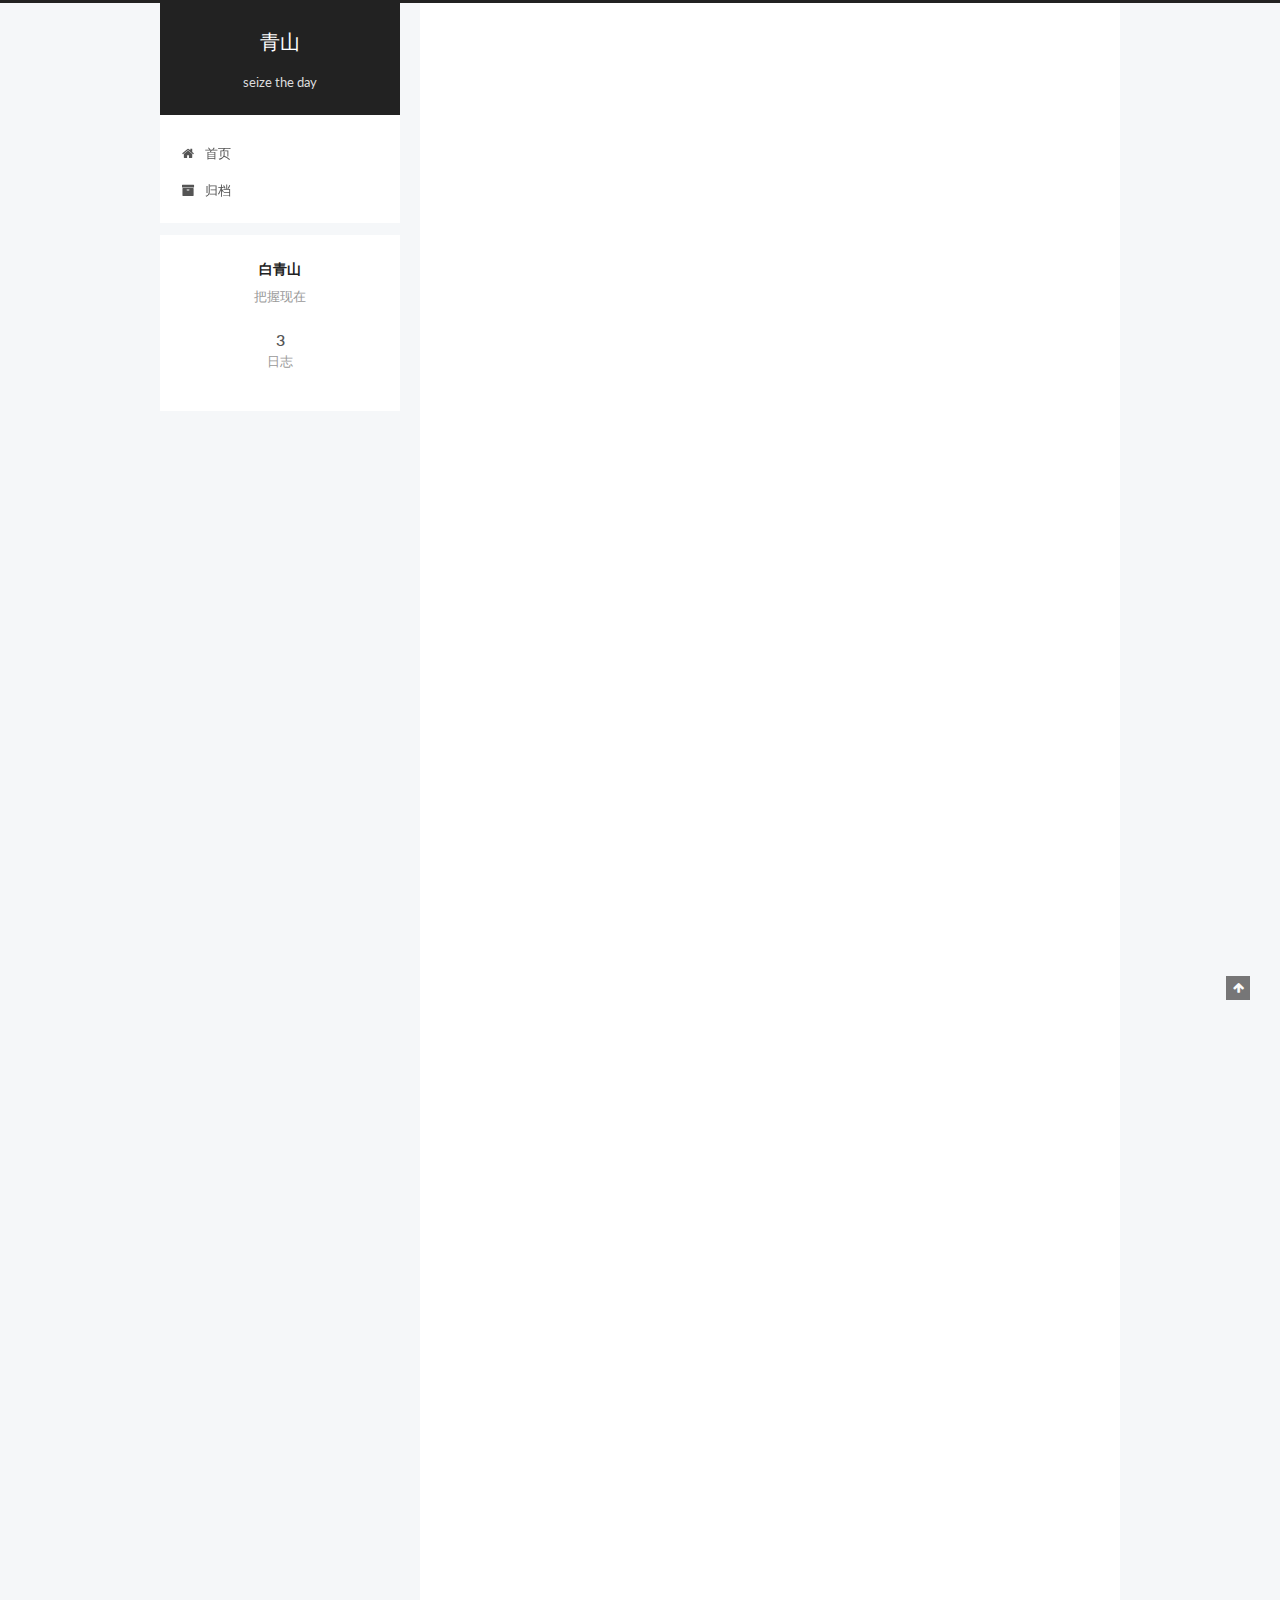
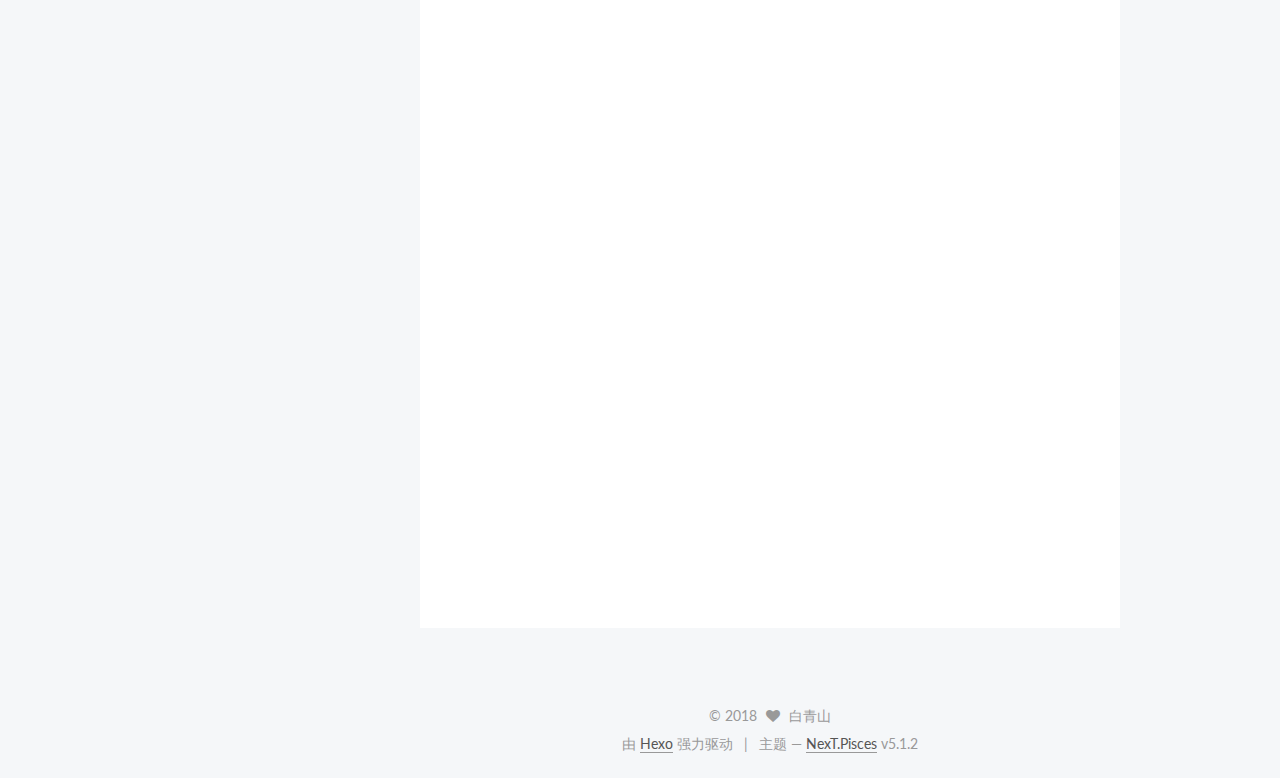
==== index.html @ c00ec52a "Site updated: 2018-01-02 22:36:57" ====
<!DOCTYPE html>



  


<html class="theme-next pisces use-motion" lang="zh-Hans">
<head>
  <meta charset="UTF-8"/>
<meta http-equiv="X-UA-Compatible" content="IE=edge" />
<meta name="viewport" content="width=device-width, initial-scale=1, maximum-scale=1"/>
<meta name="theme-color" content="#222">









<meta http-equiv="Cache-Control" content="no-transform" />
<meta http-equiv="Cache-Control" content="no-siteapp" />
















  
  
  <link href="/lib/fancybox/source/jquery.fancybox.css?v=2.1.5" rel="stylesheet" type="text/css" />




  
  
  
  

  
    
    
  

  

  

  

  

  
    
    
    <link href="//fonts.googleapis.com/css?family=Lato:300,300italic,400,400italic,700,700italic&subset=latin,latin-ext" rel="stylesheet" type="text/css">
  






<link href="/lib/font-awesome/css/font-awesome.min.css?v=4.6.2" rel="stylesheet" type="text/css" />

<link href="/css/main.css?v=5.1.2" rel="stylesheet" type="text/css" />


  <meta name="keywords" content="Hexo, NexT" />








  <link rel="shortcut icon" type="image/x-icon" href="/favicon.ico?v=5.1.2" />






<meta name="description" content="把握现在">
<meta property="og:type" content="website">
<meta property="og:title" content="青山">
<meta property="og:url" content="http://yoursite.com/index.html">
<meta property="og:site_name" content="青山">
<meta property="og:description" content="把握现在">
<meta property="og:locale" content="zh-Hans">
<meta name="twitter:card" content="summary">
<meta name="twitter:title" content="青山">
<meta name="twitter:description" content="把握现在">



<script type="text/javascript" id="hexo.configurations">
  var NexT = window.NexT || {};
  var CONFIG = {
    root: '/',
    scheme: 'Pisces',
    version: '5.1.2',
    sidebar: {"position":"left","display":"post","offset":12,"offset_float":12,"b2t":false,"scrollpercent":false,"onmobile":false},
    fancybox: true,
    tabs: true,
    motion: {"enable":true,"async":false,"transition":{"post_block":"fadeIn","post_header":"slideDownIn","post_body":"slideDownIn","coll_header":"slideLeftIn"}},
    duoshuo: {
      userId: '0',
      author: '博主'
    },
    algolia: {
      applicationID: '',
      apiKey: '',
      indexName: '',
      hits: {"per_page":10},
      labels: {"input_placeholder":"Search for Posts","hits_empty":"We didn't find any results for the search: ${query}","hits_stats":"${hits} results found in ${time} ms"}
    }
  };
</script>



  <link rel="canonical" href="http://yoursite.com/"/>





  <title>青山</title>
  








</head>

<body itemscope itemtype="http://schema.org/WebPage" lang="zh-Hans">

  
  
    
  

  <div class="container sidebar-position-left 
  page-home">
    <div class="headband"></div>

    <header id="header" class="header" itemscope itemtype="http://schema.org/WPHeader">
      <div class="header-inner"><div class="site-brand-wrapper">
  <div class="site-meta ">
    

    <div class="custom-logo-site-title">
      <a href="/"  class="brand" rel="start">
        <span class="logo-line-before"><i></i></span>
        <span class="site-title">青山</span>
        <span class="logo-line-after"><i></i></span>
      </a>
    </div>
      
        <p class="site-subtitle">seize the day</p>
      
  </div>

  <div class="site-nav-toggle">
    <button>
      <span class="btn-bar"></span>
      <span class="btn-bar"></span>
      <span class="btn-bar"></span>
    </button>
  </div>
</div>

<nav class="site-nav">
  

  
    <ul id="menu" class="menu">
      
        
        <li class="menu-item menu-item-home">
          <a href="/" rel="section">
            
              <i class="menu-item-icon fa fa-fw fa-home"></i> <br />
            
            首页
          </a>
        </li>
      
        
        <li class="menu-item menu-item-archives">
          <a href="/archives/" rel="section">
            
              <i class="menu-item-icon fa fa-fw fa-archive"></i> <br />
            
            归档
          </a>
        </li>
      

      
    </ul>
  

  
</nav>



 </div>
    </header>

    <main id="main" class="main">
      <div class="main-inner">
        <div class="content-wrap">
          <div id="content" class="content">
            
  <section id="posts" class="posts-expand">
    
      

  

  
  
  

  <article class="post post-type-normal" itemscope itemtype="http://schema.org/Article">
  
  
  
  <div class="post-block">
    <link itemprop="mainEntityOfPage" href="http://yoursite.com/2017/12/06/qiniuyun/">

    <span hidden itemprop="author" itemscope itemtype="http://schema.org/Person">
      <meta itemprop="name" content="白青山">
      <meta itemprop="description" content="">
      <meta itemprop="image" content="/images/avatar.gif">
    </span>

    <span hidden itemprop="publisher" itemscope itemtype="http://schema.org/Organization">
      <meta itemprop="name" content="青山">
    </span>

    
      <header class="post-header">

        
        
          <h1 class="post-title" itemprop="name headline">
                
                <a class="post-title-link" href="/2017/12/06/qiniuyun/" itemprop="url">关于markdown的图片使用方案</a></h1>
        

        <div class="post-meta">
          <span class="post-time">
            
              <span class="post-meta-item-icon">
                <i class="fa fa-calendar-o"></i>
              </span>
              
                <span class="post-meta-item-text">发表于</span>
              
              <time title="创建于" itemprop="dateCreated datePublished" datetime="2017-12-06T14:16:34+08:00">
                2017-12-06
              </time>
            

            

            
          </span>

          

          
            
          

          
          

          

          

          

        </div>
      </header>
    

    
    
    
    <div class="post-body" itemprop="articleBody">

      
      

      
        
          
            <h3 id="七牛云存储"><a href="#七牛云存储" class="headerlink" title="七牛云存储"></a>七牛云存储</h3><blockquote>
<p>使用七牛云还得实名认证，是怕传播不健康资源吗 唉</p>
</blockquote>
<hr>
<h4 id="图床"><a href="#图床" class="headerlink" title="图床"></a>图床</h4><p>采用<strong>七牛云插件</strong> 或者 <em>极简图床</em></p>
<hr>

          
        
      
    </div>
    
    
    

    

    

    

    <footer class="post-footer">
      

      

      

      
      
        <div class="post-eof"></div>
      
    </footer>
  </div>
  
  
  
  </article>


    
      

  

  
  
  

  <article class="post post-type-normal" itemscope itemtype="http://schema.org/Article">
  
  
  
  <div class="post-block">
    <link itemprop="mainEntityOfPage" href="http://yoursite.com/2017/12/06/hello-world/">

    <span hidden itemprop="author" itemscope itemtype="http://schema.org/Person">
      <meta itemprop="name" content="白青山">
      <meta itemprop="description" content="">
      <meta itemprop="image" content="/images/avatar.gif">
    </span>

    <span hidden itemprop="publisher" itemscope itemtype="http://schema.org/Organization">
      <meta itemprop="name" content="青山">
    </span>

    
      <header class="post-header">

        
        
          <h1 class="post-title" itemprop="name headline">
                
                <a class="post-title-link" href="/2017/12/06/hello-world/" itemprop="url">Hello World</a></h1>
        

        <div class="post-meta">
          <span class="post-time">
            
              <span class="post-meta-item-icon">
                <i class="fa fa-calendar-o"></i>
              </span>
              
                <span class="post-meta-item-text">发表于</span>
              
              <time title="创建于" itemprop="dateCreated datePublished" datetime="2017-12-06T13:22:57+08:00">
                2017-12-06
              </time>
            

            

            
          </span>

          

          
            
          

          
          

          

          

          

        </div>
      </header>
    

    
    
    
    <div class="post-body" itemprop="articleBody">

      
      

      
        
          
            <p>Welcome to <a href="https://hexo.io/" target="_blank" rel="external">Hexo</a>! This is your very first post. Check <a href="https://hexo.io/docs/" target="_blank" rel="external">documentation</a> for more info. If you get any problems when using Hexo, you can find the answer in <a href="https://hexo.io/docs/troubleshooting.html" target="_blank" rel="external">troubleshooting</a> or you can ask me on <a href="https://github.com/hexojs/hexo/issues" target="_blank" rel="external">GitHub</a>.</p>
<h2 id="Quick-Start"><a href="#Quick-Start" class="headerlink" title="Quick Start"></a>Quick Start</h2><h3 id="Create-a-new-post"><a href="#Create-a-new-post" class="headerlink" title="Create a new post"></a>Create a new post</h3><figure class="highlight bash"><table><tr><td class="gutter"><pre><div class="line">1</div></pre></td><td class="code"><pre><div class="line">$ hexo new <span class="string">"My New Post"</span></div></pre></td></tr></table></figure>
<p>More info: <a href="https://hexo.io/docs/writing.html" target="_blank" rel="external">Writing</a></p>
<h3 id="Run-server"><a href="#Run-server" class="headerlink" title="Run server"></a>Run server</h3><figure class="highlight bash"><table><tr><td class="gutter"><pre><div class="line">1</div></pre></td><td class="code"><pre><div class="line">$ hexo server</div></pre></td></tr></table></figure>
<p>More info: <a href="https://hexo.io/docs/server.html" target="_blank" rel="external">Server</a></p>
<h3 id="Generate-static-files"><a href="#Generate-static-files" class="headerlink" title="Generate static files"></a>Generate static files</h3><figure class="highlight bash"><table><tr><td class="gutter"><pre><div class="line">1</div></pre></td><td class="code"><pre><div class="line">$ hexo generate</div></pre></td></tr></table></figure>
<p>More info: <a href="https://hexo.io/docs/generating.html" target="_blank" rel="external">Generating</a></p>
<h3 id="Deploy-to-remote-sites"><a href="#Deploy-to-remote-sites" class="headerlink" title="Deploy to remote sites"></a>Deploy to remote sites</h3><figure class="highlight bash"><table><tr><td class="gutter"><pre><div class="line">1</div></pre></td><td class="code"><pre><div class="line">$ hexo deploy</div></pre></td></tr></table></figure>
<p>More info: <a href="https://hexo.io/docs/deployment.html" target="_blank" rel="external">Deployment</a></p>

          
        
      
    </div>
    
    
    

    

    

    

    <footer class="post-footer">
      

      

      

      
      
        <div class="post-eof"></div>
      
    </footer>
  </div>
  
  
  
  </article>


    
      

  

  
  
  

  <article class="post post-type-normal" itemscope itemtype="http://schema.org/Article">
  
  
  
  <div class="post-block">
    <link itemprop="mainEntityOfPage" href="http://yoursite.com/2017/12/06/aboutme/">

    <span hidden itemprop="author" itemscope itemtype="http://schema.org/Person">
      <meta itemprop="name" content="白青山">
      <meta itemprop="description" content="">
      <meta itemprop="image" content="/images/avatar.gif">
    </span>

    <span hidden itemprop="publisher" itemscope itemtype="http://schema.org/Organization">
      <meta itemprop="name" content="青山">
    </span>

    
      <header class="post-header">

        
        
          <h1 class="post-title" itemprop="name headline">
                
                <a class="post-title-link" href="/2017/12/06/aboutme/" itemprop="url">关于我</a></h1>
        

        <div class="post-meta">
          <span class="post-time">
            
              <span class="post-meta-item-icon">
                <i class="fa fa-calendar-o"></i>
              </span>
              
                <span class="post-meta-item-text">发表于</span>
              
              <time title="创建于" itemprop="dateCreated datePublished" datetime="2017-12-06T13:15:07+08:00">
                2017-12-06
              </time>
            

            

            
          </span>

          

          
            
          

          
          

          

          

          

        </div>
      </header>
    

    
    
    
    <div class="post-body" itemprop="articleBody">

      
      

      
        
          
            <hr>
<h2 id="我的自白"><a href="#我的自白" class="headerlink" title="我的自白"></a>我的自白</h2><p><a href="https://leobaixinxin.github.io//" target="_blank" rel="external">欢迎光临</a>!</p>
<h3 id="我是谁"><a href="#我是谁" class="headerlink" title="我是谁"></a>我是谁</h3><h5 id="我是一名程序员"><a href="#我是一名程序员" class="headerlink" title="我是一名程序员"></a>我是一名程序员</h5><blockquote>
<p>在此记录工作生活中的点点滴滴</p>
</blockquote>
<p>   <img src="https://www.calistar.com.cn/wp-content/uploads/2017/11/Q5-选择车系、详情-1.jpg" alt="测试图片"></p>

          
        
      
    </div>
    
    
    

    

    

    

    <footer class="post-footer">
      

      

      

      
      
        <div class="post-eof"></div>
      
    </footer>
  </div>
  
  
  
  </article>


    
  </section>

  


          </div>
          


          

        </div>
        
          
  
  <div class="sidebar-toggle">
    <div class="sidebar-toggle-line-wrap">
      <span class="sidebar-toggle-line sidebar-toggle-line-first"></span>
      <span class="sidebar-toggle-line sidebar-toggle-line-middle"></span>
      <span class="sidebar-toggle-line sidebar-toggle-line-last"></span>
    </div>
  </div>

  <aside id="sidebar" class="sidebar">
    
    <div class="sidebar-inner">

      

      

      <section class="site-overview sidebar-panel sidebar-panel-active">
        <div class="site-author motion-element" itemprop="author" itemscope itemtype="http://schema.org/Person">
          
            <p class="site-author-name" itemprop="name">白青山</p>
            <p class="site-description motion-element" itemprop="description">把握现在</p>
        </div>

        <nav class="site-state motion-element">

          
            <div class="site-state-item site-state-posts">
            
              <a href="/archives/">
            
                <span class="site-state-item-count">3</span>
                <span class="site-state-item-name">日志</span>
              </a>
            </div>
          

          

          

        </nav>

        

        <div class="links-of-author motion-element">
          
        </div>

        
        

        
        

        


      </section>

      

      

    </div>
  </aside>


        
      </div>
    </main>

    <footer id="footer" class="footer">
      <div class="footer-inner">
        <div class="copyright" >
  
  &copy; 
  <span itemprop="copyrightYear">2018</span>
  <span class="with-love">
    <i class="fa fa-heart"></i>
  </span>
  <span class="author" itemprop="copyrightHolder">白青山</span>

  
</div>


  <div class="powered-by">由 <a class="theme-link" href="https://hexo.io">Hexo</a> 强力驱动</div>

  <span class="post-meta-divider">|</span>

  <div class="theme-info">主题 &mdash; <a class="theme-link" href="https://github.com/iissnan/hexo-theme-next">NexT.Pisces</a> v5.1.2</div>


        







        
      </div>
    </footer>

    
      <div class="back-to-top">
        <i class="fa fa-arrow-up"></i>
        
      </div>
    

  </div>

  

<script type="text/javascript">
  if (Object.prototype.toString.call(window.Promise) !== '[object Function]') {
    window.Promise = null;
  }
</script>









  












  
  <script type="text/javascript" src="/lib/jquery/index.js?v=2.1.3"></script>

  
  <script type="text/javascript" src="/lib/fastclick/lib/fastclick.min.js?v=1.0.6"></script>

  
  <script type="text/javascript" src="/lib/jquery_lazyload/jquery.lazyload.js?v=1.9.7"></script>

  
  <script type="text/javascript" src="/lib/velocity/velocity.min.js?v=1.2.1"></script>

  
  <script type="text/javascript" src="/lib/velocity/velocity.ui.min.js?v=1.2.1"></script>

  
  <script type="text/javascript" src="/lib/fancybox/source/jquery.fancybox.pack.js?v=2.1.5"></script>


  


  <script type="text/javascript" src="/js/src/utils.js?v=5.1.2"></script>

  <script type="text/javascript" src="/js/src/motion.js?v=5.1.2"></script>



  
  


  <script type="text/javascript" src="/js/src/affix.js?v=5.1.2"></script>

  <script type="text/javascript" src="/js/src/schemes/pisces.js?v=5.1.2"></script>



  <script type="text/javascript" src="/js/src/scrollspy.js?v=5.1.2"></script>
<script type="text/javascript" src="/js/src/post-details.js?v=5.1.2"></script>


  

  


  <script type="text/javascript" src="/js/src/bootstrap.js?v=5.1.2"></script>



  


  




	





  





  








  





  

  

  

  

  

  

</body>
</html>
---- css/main.css ----
/* normalize.css v3.0.2 | MIT License | git.io/normalize */
html {
  font-family: sans-serif; /* 1 */
  -ms-text-size-adjust: 100%; /* 2 */
  -webkit-text-size-adjust: 100%; /* 2 */
}
body {
  margin: 0;
}
article,
aside,
details,
figcaption,
figure,
footer,
header,
hgroup,
main,
menu,
nav,
section,
summary {
  display: block;
}
audio,
canvas,
progress,
video {
  display: inline-block; /* 1 */
  vertical-align: baseline; /* 2 */
}
audio:not([controls]) {
  display: none;
  height: 0;
}
[hidden],
template {
  display: none;
}
a {
  background-color: transparent;
}
a:active,
a:hover {
  outline: 0;
}
abbr[title] {
  border-bottom: 1px dotted;
}
b,
strong {
  font-weight: bold;
}
dfn {
  font-style: italic;
}
h1 {
  font-size: 2em;
  margin: 0.67em 0;
}
mark {
  background: #ff0;
  color: #000;
}
small {
  font-size: 80%;
}
sub,
sup {
  font-size: 75%;
  line-height: 0;
  position: relative;
  vertical-align: baseline;
}
sup {
  top: -0.5em;
}
sub {
  bottom: -0.25em;
}
img {
  border: 0;
}
svg:not(:root) {
  overflow: hidden;
}
figure {
  margin: 1em 40px;
}
hr {
  -moz-box-sizing: content-box;
  box-sizing: content-box;
  height: 0;
}
pre {
  overflow: auto;
}
code,
kbd,
pre,
samp {
  font-family: monospace, monospace;
  font-size: 1em;
}
button,
input,
optgroup,
select,
textarea {
  color: inherit; /* 1 */
  font: inherit; /* 2 */
  margin: 0; /* 3 */
}
button {
  overflow: visible;
}
button,
select {
  text-transform: none;
}
button,
html input[type="button"],
input[type="reset"],
input[type="submit"] {
  -webkit-appearance: button; /* 2 */
  cursor: pointer; /* 3 */
}
button[disabled],
html input[disabled] {
  cursor: default;
}
button::-moz-focus-inner,
input::-moz-focus-inner {
  border: 0;
  padding: 0;
}
input {
  line-height: normal;
}
input[type="checkbox"],
input[type="radio"] {
  box-sizing: border-box; /* 1 */
  padding: 0; /* 2 */
}
input[type="number"]::-webkit-inner-spin-button,
input[type="number"]::-webkit-outer-spin-button {
  height: auto;
}
input[type="search"] {
  -webkit-appearance: textfield; /* 1 */
  -moz-box-sizing: content-box;
  -webkit-box-sizing: content-box; /* 2 */
  box-sizing: content-box;
}
input[type="search"]::-webkit-search-cancel-button,
input[type="search"]::-webkit-search-decoration {
  -webkit-appearance: none;
}
fieldset {
  border: 1px solid #c0c0c0;
  margin: 0 2px;
  padding: 0.35em 0.625em 0.75em;
}
legend {
  border: 0; /* 1 */
  padding: 0; /* 2 */
}
textarea {
  overflow: auto;
}
optgroup {
  font-weight: bold;
}
table {
  border-collapse: collapse;
  border-spacing: 0;
}
td,
th {
  padding: 0;
}
::selection {
  background: #262a30;
  color: #fff;
}
body {
  position: relative;
  font-family: 'Lato', "PingFang SC", "Microsoft YaHei", sans-serif;
  font-size: 14px;
  line-height: 2;
  color: #555;
  background: #f5f7f9;
}
@media (max-width: 767px) {
  body {
    padding-right: 0 !important;
  }
}
@media (min-width: 768px) and (max-width: 991px) {
  body {
    padding-right: 0 !important;
  }
}
@media (min-width: 1600px) {
  body {
    font-size: 16px;
  }
}
h1,
h2,
h3,
h4,
h5,
h6 {
  margin: 0;
  padding: 0;
  font-weight: bold;
  line-height: 1.5;
  font-family: 'Lato', "PingFang SC", "Microsoft YaHei", sans-serif;
}
h2,
h3,
h4,
h5,
h6 {
  margin: 20px 0 15px;
}
h1 {
  font-size: 22px;
}
@media (max-width: 767px) {
  h1 {
    font-size: 18px;
  }
}
h2 {
  font-size: 20px;
}
@media (max-width: 767px) {
  h2 {
    font-size: 16px;
  }
}
h3 {
  font-size: 18px;
}
@media (max-width: 767px) {
  h3 {
    font-size: 14px;
  }
}
h4 {
  font-size: 16px;
}
@media (max-width: 767px) {
  h4 {
    font-size: 12px;
  }
}
h5 {
  font-size: 14px;
}
@media (max-width: 767px) {
  h5 {
    font-size: 10px;
  }
}
h6 {
  font-size: 12px;
}
@media (max-width: 767px) {
  h6 {
    font-size: 8px;
  }
}
p {
  margin: 0 0 20px 0;
}
a {
  color: #555;
  text-decoration: none;
  outline: none;
  border-bottom: 1px solid #999;
  word-wrap: break-word;
}
a:hover {
  color: #222;
  border-bottom-color: #222;
}
blockquote {
  margin: 0;
  padding: 0;
}
img {
  display: block;
  margin: auto;
  max-width: 100%;
  height: auto;
}
hr {
  margin: 40px 0;
  height: 3px;
  border: none;
  background-color: #ddd;
  background-image: repeating-linear-gradient(-45deg, #fff, #fff 4px, transparent 4px, transparent 8px);
}
blockquote {
  padding: 0 15px;
  color: #666;
  border-left: 4px solid #ddd;
}
blockquote cite::before {
  content: "-";
  padding: 0 5px;
}
dt {
  font-weight: 700;
}
dd {
  margin: 0;
  padding: 0;
}
kbd {
  border: 1px solid #ccc;
  border-radius: 0.2em;
  box-shadow: 0.1em 0.1em 0.2em rgba(0,0,0,0.1);
  background-color: #f9f9f9;
  font-family: inherit;
  background-image: -webkit-linear-gradient(top, #eee, #fff, #eee);
  padding: 0.1em 0.3em;
  white-space: nowrap;
}
.text-left {
  text-align: left;
}
.text-center {
  text-align: center;
}
.text-right {
  text-align: right;
}
.text-justify {
  text-align: justify;
}
.text-nowrap {
  white-space: nowrap;
}
.text-lowercase {
  text-transform: lowercase;
}
.text-uppercase {
  text-transform: uppercase;
}
.text-capitalize {
  text-transform: capitalize;
}
.center-block {
  display: block;
  margin-left: auto;
  margin-right: auto;
}
.clearfix:before,
.clearfix:after {
  content: " ";
  display: table;
}
.clearfix:after {
  clear: both;
}
.pullquote {
  width: 45%;
}
.pullquote.left {
  float: left;
  margin-left: 5px;
  margin-right: 10px;
}
.pullquote.right {
  float: right;
  margin-left: 10px;
  margin-right: 5px;
}
.affix.affix.affix {
  position: fixed;
}
.translation {
  margin-top: -20px;
  font-size: 14px;
  color: #999;
}
.scrollbar-measure {
  width: 100px;
  height: 100px;
  overflow: scroll;
  position: absolute;
  top: -9999px;
}
.use-motion .motion-element {
  opacity: 0;
}
table {
  margin: 20px 0;
  width: 100%;
  border-collapse: collapse;
  border-spacing: 0;
  border: 1px solid #ddd;
  font-size: 14px;
  table-layout: fixed;
  word-wrap: break-all;
}
table>tbody>tr:nth-of-type(odd) {
  background-color: #f9f9f9;
}
table>tbody>tr:hover {
  background-color: #f5f5f5;
}
caption,
th,
td {
  padding: 8px;
  text-align: left;
  vertical-align: middle;
  font-weight: normal;
}
th,
td {
  border-bottom: 3px solid #ddd;
  border-right: 1px solid #eee;
}
th {
  padding-bottom: 10px;
  font-weight: 700;
}
td {
  border-bottom-width: 1px;
}
html,
body {
  height: 100%;
}
.container {
  position: relative;
  min-height: 100%;
}
.header-inner {
  margin: 0 auto;
  padding: 100px 0 70px;
  width: 700px;
}
@media (min-width: 1600px) {
  .container .header-inner {
    width: 900px;
  }
}
.main {
  padding-bottom: 150px;
}
.main-inner {
  margin: 0 auto;
  width: 700px;
}
@media (min-width: 1600px) {
  .container .main-inner {
    width: 900px;
  }
}
.footer {
  position: absolute;
  left: 0;
  bottom: 0;
  width: 100%;
  min-height: 50px;
}
.footer-inner {
  box-sizing: border-box;
  margin: 20px auto;
  width: 700px;
}
@media (min-width: 1600px) {
  .container .footer-inner {
    width: 900px;
  }
}
pre,
.highlight {
  overflow: auto;
  margin: 20px 0;
  padding: 0;
  font-size: 13px;
  color: #4d4d4c;
  background: #f7f7f7;
  line-height: 1.6;
}
pre,
code {
  font-family: consolas, Menlo, "PingFang SC", "Microsoft YaHei", monospace;
}
code {
  padding: 2px 4px;
  word-wrap: break-word;
  color: #555;
  background: #eee;
  border-radius: 3px;
  font-size: 13px;
}
pre code {
  padding: 0;
  color: #4d4d4c;
  background: none;
  text-shadow: none;
}
.highlight {
  border-radius: 1px;
}
.highlight pre {
  border: none;
  margin: 0;
  padding: 10px 0;
}
.highlight table {
  margin: 0;
  width: auto;
  border: none;
}
.highlight td {
  border: none;
  padding: 0;
}
.highlight figcaption {
  font-size: 1em;
  color: #4d4d4c;
  line-height: 1em;
  margin-bottom: 1em;
}
.highlight figcaption:before,
.highlight figcaption:after {
  content: " ";
  display: table;
}
.highlight figcaption:after {
  clear: both;
}
.highlight figcaption a {
  float: right;
  color: #4d4d4c;
}
.highlight figcaption a:hover {
  border-bottom-color: #4d4d4c;
}
.highlight .gutter pre {
  padding-left: 10px;
  padding-right: 10px;
  color: #869194;
  text-align: right;
  background-color: #eff2f3;
}
.highlight .code pre {
  width: 100%;
  padding-left: 10px;
  padding-right: 10px;
  background-color: #f7f7f7;
}
.highlight .line {
  height: 20px;
}
.gutter {
  -webkit-user-select: none;
  -moz-user-select: none;
  -ms-user-select: none;
  user-select: none;
}
.gist table {
  width: auto;
}
.gist table td {
  border: none;
}
pre .deletion {
  background: #fdd;
}
pre .addition {
  background: #dfd;
}
pre .meta {
  color: #8959a8;
}
pre .comment {
  color: #8e908c;
}
pre .variable,
pre .attribute,
pre .tag,
pre .regexp,
pre .ruby .constant,
pre .xml .tag .title,
pre .xml .pi,
pre .xml .doctype,
pre .html .doctype,
pre .css .id,
pre .css .class,
pre .css .pseudo {
  color: #c82829;
}
pre .number,
pre .preprocessor,
pre .built_in,
pre .literal,
pre .params,
pre .constant,
pre .command {
  color: #f5871f;
}
pre .ruby .class .title,
pre .css .rules .attribute,
pre .string,
pre .value,
pre .inheritance,
pre .header,
pre .ruby .symbol,
pre .xml .cdata,
pre .special,
pre .number,
pre .formula {
  color: #718c00;
}
pre .title,
pre .css .hexcolor {
  color: #3e999f;
}
pre .function,
pre .python .decorator,
pre .python .title,
pre .ruby .function .title,
pre .ruby .title .keyword,
pre .perl .sub,
pre .javascript .title,
pre .coffeescript .title {
  color: #4271ae;
}
pre .keyword,
pre .javascript .function {
  color: #8959a8;
}
.full-image.full-image.full-image {
  border: none;
  max-width: 100%;
  width: auto;
  margin: 20px auto;
}
@media (min-width: 992px) {
  .full-image.full-image.full-image {
    max-width: none;
    width: 118%;
    margin: 0 -9%;
  }
}
.blockquote-center,
.page-home .post-type-quote blockquote,
.page-post-detail .post-type-quote blockquote {
  position: relative;
  margin: 40px 0;
  padding: 0;
  border-left: none;
  text-align: center;
}
.blockquote-center::before,
.page-home .post-type-quote blockquote::before,
.page-post-detail .post-type-quote blockquote::before,
.blockquote-center::after,
.page-home .post-type-quote blockquote::after,
.page-post-detail .post-type-quote blockquote::after {
  position: absolute;
  content: ' ';
  display: block;
  width: 100%;
  height: 24px;
  opacity: 0.2;
  background-repeat: no-repeat;
  background-position: 0 -6px;
  background-size: 22px 22px;
}
.blockquote-center::before,
.page-home .post-type-quote blockquote::before,
.page-post-detail .post-type-quote blockquote::before {
  top: -20px;
  background-image: url("../images/quote-l.svg");
  border-top: 1px solid #ccc;
}
.blockquote-center::after,
.page-home .post-type-quote blockquote::after,
.page-post-detail .post-type-quote blockquote::after {
  bottom: -20px;
  background-image: url("../images/quote-r.svg");
  border-bottom: 1px solid #ccc;
  background-position: 100% 8px;
}
.blockquote-center p,
.page-home .post-type-quote blockquote p,
.page-post-detail .post-type-quote blockquote p,
.blockquote-center div,
.page-home .post-type-quote blockquote div,
.page-post-detail .post-type-quote blockquote div {
  text-align: center;
}
.post .post-body .group-picture img {
  box-sizing: border-box;
  padding: 0 3px;
  border: none;
}
.post .group-picture-row {
  overflow: hidden;
  margin-top: 6px;
}
.post .group-picture-row:first-child {
  margin-top: 0;
}
.post .group-picture-column {
  float: left;
}
.page-post-detail .post-body .group-picture-column {
  float: none;
  margin-top: 10px;
  width: auto !important;
}
.page-post-detail .post-body .group-picture-column img {
  margin: 0 auto;
}
.page-archive .group-picture-container {
  overflow: hidden;
}
.page-archive .group-picture-row {
  float: left;
}
.page-archive .group-picture-row:first-child {
  margin-top: 6px;
}
.page-archive .group-picture-column {
  max-width: 150px;
  max-height: 150px;
}
.post-body .note {
  position: relative;
  padding: 15px;
  margin-bottom: 20px;
  border: 1px solid #eee;
  border-left-width: 5px;
  border-radius: 3px;
}
.post-body .note h2,
.post-body .note h3,
.post-body .note h4,
.post-body .note h5,
.post-body .note h6 {
  margin-top: 0;
  margin-bottom: 0;
  border-bottom: initial;
  padding-top: 0 !important;
}
.post-body .note p:first-child,
.post-body .note ul:first-child,
.post-body .note ol:first-child,
.post-body .note table:first-child,
.post-body .note pre:first-child,
.post-body .note blockquote:first-child {
  margin-top: 0;
}
.post-body .note p:last-child,
.post-body .note ul:last-child,
.post-body .note ol:last-child,
.post-body .note table:last-child,
.post-body .note pre:last-child,
.post-body .note blockquote:last-child {
  margin-bottom: 0;
}
.post-body .note.default {
  border-left-color: #777;
}
.post-body .note.default h2,
.post-body .note.default h3,
.post-body .note.default h4,
.post-body .note.default h5,
.post-body .note.default h6 {
  color: #777;
}
.post-body .note.primary {
  border-left-color: #6f42c1;
}
.post-body .note.primary h2,
.post-body .note.primary h3,
.post-body .note.primary h4,
.post-body .note.primary h5,
.post-body .note.primary h6 {
  color: #6f42c1;
}
.post-body .note.info {
  border-left-color: #428bca;
}
.post-body .note.info h2,
.post-body .note.info h3,
.post-body .note.info h4,
.post-body .note.info h5,
.post-body .note.info h6 {
  color: #428bca;
}
.post-body .note.success {
  border-left-color: #5cb85c;
}
.post-body .note.success h2,
.post-body .note.success h3,
.post-body .note.success h4,
.post-body .note.success h5,
.post-body .note.success h6 {
  color: #5cb85c;
}
.post-body .note.warning {
  border-left-color: #f0ad4e;
}
.post-body .note.warning h2,
.post-body .note.warning h3,
.post-body .note.warning h4,
.post-body .note.warning h5,
.post-body .note.warning h6 {
  color: #f0ad4e;
}
.post-body .note.danger {
  border-left-color: #d9534f;
}
.post-body .note.danger h2,
.post-body .note.danger h3,
.post-body .note.danger h4,
.post-body .note.danger h5,
.post-body .note.danger h6 {
  color: #d9534f;
}
.post-body .label {
  display: inline;
  padding: 0 2px;
  white-space: nowrap;
}
.post-body .label.default {
  background-color: #f0f0f0;
}
.post-body .label.primary {
  background-color: #efe6f7;
}
.post-body .label.info {
  background-color: #e5f2f8;
}
.post-body .label.success {
  background-color: #e7f4e9;
}
.post-body .label.warning {
  background-color: #fcf6e1;
}
.post-body .label.danger {
  background-color: #fae8eb;
}
.post-body .tabs {
  position: relative;
  display: block;
  margin-bottom: 20px;
  padding-top: 10px;
}
.post-body .tabs ul.nav-tabs {
  margin: 0;
  padding: 0;
  display: flex;
  margin-bottom: -1px;
}
@media (max-width: 413px) {
  .post-body .tabs ul.nav-tabs {
    display: block;
    margin-bottom: 5px;
  }
}
.post-body .tabs ul.nav-tabs li.tab {
  list-style-type: none !important;
  margin: 0 0.25em 0 0;
  border-top: 3px solid transparent;
  border-left: 1px solid transparent;
  border-right: 1px solid transparent;
}
@media (max-width: 413px) {
  .post-body .tabs ul.nav-tabs li.tab {
    margin: initial;
    border-top: 1px solid transparent;
    border-left: 3px solid transparent;
    border-right: 1px solid transparent;
    border-bottom: 1px solid transparent;
  }
}
.post-body .tabs ul.nav-tabs li.tab a {
  outline: 0;
  border-bottom: initial;
  display: block;
  line-height: 1.8em;
  padding: 0.25em 0.75em;
  transition-duration: 0.2s;
  transition-timing-function: ease-out;
  transition-delay: 0s;
}
.post-body .tabs ul.nav-tabs li.tab a i {
  width: 1.285714285714286em;
}
.post-body .tabs ul.nav-tabs li.tab.active {
  border-top: 3px solid #fc6423;
  border-left: 1px solid #ddd;
  border-right: 1px solid #ddd;
  background-color: #fff;
}
@media (max-width: 413px) {
  .post-body .tabs ul.nav-tabs li.tab.active {
    border-top: 1px solid #ddd;
    border-left: 3px solid #fc6423;
    border-right: 1px solid #ddd;
    border-bottom: 1px solid #ddd;
  }
}
.post-body .tabs ul.nav-tabs li.tab.active a {
  cursor: default;
  color: #555;
}
.post-body .tabs .tab-content {
  background-color: #fff;
}
.post-body .tabs .tab-content .tab-pane {
  border: 1px solid #ddd;
  padding: 20px 20px 0 20px;
}
.post-body .tabs .tab-content .tab-pane:not(.active) {
  display: none !important;
}
.post-body .tabs .tab-content .tab-pane.active {
  display: block !important;
}
.btn {
  display: inline-block;
  padding: 0 20px;
  font-size: 14px;
  color: #fff;
  background: #222;
  border: 2px solid #555;
  text-decoration: none;
  border-radius: 0;
  transition-property: background-color;
  transition-duration: 0.2s;
  transition-timing-function: ease-in-out;
  transition-delay: 0s;
}
.btn:hover,
.post-button .btn:hover {
  border-color: #222;
  color: #fff;
  background: #222;
}
.btn-bar {
  display: block;
  width: 22px;
  height: 2px;
  background: #555;
  border-radius: 1px;
}
.btn-bar+.btn-bar {
  margin-top: 4px;
}
.pagination {
  margin: 120px 0 40px;
  text-align: center;
  border-top: 1px solid #eee;
}
.page-number-basic,
.pagination .prev,
.pagination .next,
.pagination .page-number,
.pagination .space {
  display: inline-block;
  position: relative;
  top: -1px;
  margin: 0 10px;
  padding: 0 10px;
  line-height: 30px;
}
@media (max-width: 767px) {
  .page-number-basic,
  .pagination .prev,
  .pagination .next,
  .pagination .page-number,
  .pagination .space {
    margin: 0 5px;
  }
}
.pagination .prev,
.pagination .next,
.pagination .page-number {
  border-bottom: 0;
  border-top: 1px solid #eee;
  transition-property: border-color;
  transition-duration: 0.2s;
  transition-timing-function: ease-in-out;
  transition-delay: 0s;
}
.pagination .prev:hover,
.pagination .next:hover,
.pagination .page-number:hover {
  border-top-color: #222;
}
.pagination .space {
  padding: 0;
  margin: 0;
}
.pagination .prev {
  margin-left: 0;
}
.pagination .next {
  margin-right: 0;
}
.pagination .page-number.current {
  color: #fff;
  background: #ccc;
  border-top-color: #ccc;
}
@media (max-width: 767px) {
  .pagination {
    border-top: none;
  }
  .pagination .prev,
  .pagination .next,
  .pagination .page-number {
    margin-bottom: 10px;
    border-top: 0;
    border-bottom: 1px solid #eee;
  }
  .pagination .prev:hover,
  .pagination .next:hover,
  .pagination .page-number:hover {
    border-bottom-color: #222;
  }
}
.comments {
  margin: 60px 20px 0;
}
.tag-cloud {
  text-align: center;
}
.tag-cloud a {
  display: inline-block;
  margin: 10px;
}
.back-to-top {
  box-sizing: border-box;
  position: fixed;
  bottom: -100px;
  right: 30px;
  z-index: 1050;
  padding: 0 6px;
  width: 24px;
  background: #222;
  font-size: 12px;
  opacity: 0.6;
  color: #fff;
  cursor: pointer;
  text-align: center;
  -webkit-transform: translateZ(0);
  transition-property: bottom;
  transition-duration: 0.2s;
  transition-timing-function: ease-in-out;
  transition-delay: 0s;
}
@media (min-width: 768px) and (max-width: 991px) {
  .back-to-top {
    display: none !important;
  }
}
@media (max-width: 767px) {
  .back-to-top {
    display: none !important;
  }
}
.back-to-top.back-to-top-on {
  bottom: 30px;
}
.header {
  background: transparent;
}
.header-inner {
  position: relative;
}
.headband {
  height: 3px;
  background: #222;
}
.site-meta {
  margin: 0;
  text-align: center;
}
@media (max-width: 767px) {
  .site-meta {
    text-align: center;
  }
}
.brand {
  position: relative;
  display: inline-block;
  padding: 0 40px;
  color: #fff;
  background: #222;
  border-bottom: none;
}
.brand:hover {
  color: #fff;
}
.logo {
  display: inline-block;
  margin-right: 5px;
  line-height: 36px;
  vertical-align: top;
}
.site-title {
  display: inline-block;
  vertical-align: top;
  line-height: 36px;
  font-size: 20px;
  font-weight: normal;
  font-family: 'Lato', "PingFang SC", "Microsoft YaHei", sans-serif;
}
.site-subtitle {
  margin-top: 10px;
  font-size: 13px;
  color: #ddd;
}
.use-motion .brand {
  opacity: 0;
}
.use-motion .logo,
.use-motion .site-title,
.use-motion .site-subtitle {
  opacity: 0;
  position: relative;
  top: -10px;
}
.site-nav-toggle {
  display: none;
  position: absolute;
  top: 10px;
  left: 10px;
}
@media (max-width: 767px) {
  .site-nav-toggle {
    display: block;
  }
}
.site-nav-toggle button {
  margin-top: 2px;
  padding: 9px 10px;
  background: transparent;
  border: none;
}
@media (max-width: 767px) {
  .site-nav {
    display: none;
    margin: 0 -10px;
    padding: 0 10px;
    clear: both;
    border-top: 1px solid #ddd;
  }
}
@media (min-width: 768px) and (max-width: 991px) {
  .site-nav {
    display: block !important;
  }
}
@media (min-width: 992px) {
  .site-nav {
    display: block !important;
  }
}
.menu {
  margin-top: 20px;
  padding-left: 0;
  text-align: center;
}
.menu .menu-item {
  display: inline-block;
  margin: 0 10px;
  list-style: none;
}
@media screen and (max-width: 767px) {
  .menu .menu-item {
    margin-top: 10px;
  }
}
.menu .menu-item a {
  display: block;
  font-size: 13px;
  line-height: inherit;
  border-bottom: 1px solid transparent;
  transition-property: border-color;
  transition-duration: 0.2s;
  transition-timing-function: ease-in-out;
  transition-delay: 0s;
}
.menu .menu-item a:hover,
.menu-item-active a {
  border-bottom-color: #222;
}
.menu .menu-item .fa {
  margin-right: 5px;
}
.use-motion .menu-item {
  opacity: 0;
}
.post-body {
  font-family: 'Lato', "PingFang SC", "Microsoft YaHei", sans-serif;
}
@media (max-width: 767px) {
  .post-body {
    word-break: break-word;
  }
}
.post-body .fancybox img {
  display: block !important;
  margin: 0 auto;
  cursor: pointer;
  cursor: zoom-in;
  cursor: -webkit-zoom-in;
}
.post-body .image-caption,
.post-body .figure .caption {
  margin: -20px auto 15px;
  text-align: center;
  font-size: 14px;
  color: #999;
  font-weight: bold;
  line-height: 1;
}
.post-sticky-flag {
  display: inline-block;
  font-size: 16px;
  -ms-transform: rotate(30deg);
  -webkit-transform: rotate(30deg);
  -moz-transform: rotate(30deg);
  -ms-transform: rotate(30deg);
  -o-transform: rotate(30deg);
  transform: rotate(30deg);
}
.use-motion .post-block {
  opacity: 0;
}
.use-motion .post-header {
  opacity: 0;
}
.use-motion .post-body {
  opacity: 0;
}
.use-motion .collection-title {
  opacity: 0;
}
.posts-expand {
  padding-top: 40px;
}
@media (max-width: 767px) {
  .posts-expand {
    margin: 0 20px;
  }
  .post-body pre {
    padding: 10px;
  }
  .post-body pre .gutter pre {
    padding-right: 10px;
  }
  .post-body .highlight {
    margin-left: 0px;
    margin-right: 0px;
    padding: 0;
  }
  .post-body .highlight .gutter pre {
    padding-right: 10px;
  }
}
@media (min-width: 992px) {
  .posts-expand .post-body {
    text-align: justify;
  }
}
.posts-expand .post-body h2,
.posts-expand .post-body h3,
.posts-expand .post-body h4,
.posts-expand .post-body h5,
.posts-expand .post-body h6 {
  padding-top: 10px;
}
.posts-expand .post-body h2 .header-anchor,
.posts-expand .post-body h3 .header-anchor,
.posts-expand .post-body h4 .header-anchor,
.posts-expand .post-body h5 .header-anchor,
.posts-expand .post-body h6 .header-anchor {
  float: right;
  margin-left: 10px;
  color: #ccc;
  border-bottom-style: none;
  visibility: hidden;
}
.posts-expand .post-body h2 .header-anchor:hover,
.posts-expand .post-body h3 .header-anchor:hover,
.posts-expand .post-body h4 .header-anchor:hover,
.posts-expand .post-body h5 .header-anchor:hover,
.posts-expand .post-body h6 .header-anchor:hover {
  color: inherit;
}
.posts-expand .post-body h2:hover .header-anchor,
.posts-expand .post-body h3:hover .header-anchor,
.posts-expand .post-body h4:hover .header-anchor,
.posts-expand .post-body h5:hover .header-anchor,
.posts-expand .post-body h6:hover .header-anchor {
  visibility: visible;
}
.posts-expand .post-body ul li {
  list-style: circle;
}
.posts-expand .post-body img {
  box-sizing: border-box;
  margin: auto;
  padding: 3px;
  border: 1px solid #ddd;
}
.posts-expand .post-body .fancybox img {
  margin: 0 auto 25px;
}
@media (max-width: 767px) {
  .posts-collapse {
    margin: 0 20px;
  }
  .posts-collapse .post-title,
  .posts-collapse .post-meta {
    display: block;
    width: auto;
    text-align: left;
  }
}
.posts-collapse {
  position: relative;
  z-index: 1010;
  margin-left: 55px;
}
.posts-collapse::after {
  content: " ";
  position: absolute;
  top: 20px;
  left: 0;
  margin-left: -2px;
  width: 4px;
  height: 100%;
  background: #f5f5f5;
  z-index: -1;
}
@media (max-width: 767px) {
  .posts-collapse {
    margin: 0 20px;
  }
}
.posts-collapse .collection-title {
  position: relative;
  margin: 60px 0;
}
.posts-collapse .collection-title h1,
.posts-collapse .collection-title h2 {
  margin-left: 20px;
}
.posts-collapse .collection-title small {
  color: #bbb;
  margin-left: 5px;
}
.posts-collapse .collection-title::before {
  content: " ";
  position: absolute;
  left: 0;
  top: 50%;
  margin-left: -4px;
  margin-top: -4px;
  width: 8px;
  height: 8px;
  background: #bbb;
  border-radius: 50%;
}
.posts-collapse .post {
  margin: 30px 0;
}
.posts-collapse .post-header {
  position: relative;
  transition-duration: 0.2s;
  transition-timing-function: ease-in-out;
  transition-delay: 0s;
  transition-property: border;
  border-bottom: 1px dashed #ccc;
}
.posts-collapse .post-header::before {
  content: " ";
  position: absolute;
  left: 0;
  top: 12px;
  width: 6px;
  height: 6px;
  margin-left: -4px;
  background: #bbb;
  border-radius: 50%;
  border: 1px solid #fff;
  transition-duration: 0.2s;
  transition-timing-function: ease-in-out;
  transition-delay: 0s;
  transition-property: background;
}
.posts-collapse .post-header:hover {
  border-bottom-color: #666;
}
.posts-collapse .post-header:hover::before {
  background: #222;
}
.posts-collapse .post-meta {
  position: absolute;
  font-size: 12px;
  left: 20px;
  top: 5px;
}
.posts-collapse .post-comments-count {
  display: none;
}
.posts-collapse .post-title {
  margin-left: 60px;
  font-size: 16px;
  font-weight: normal;
  line-height: inherit;
}
.posts-collapse .post-title::after {
  margin-left: 3px;
  opacity: 0.6;
}
.posts-collapse .post-title a {
  color: #666;
  border-bottom: none;
}
.page-home .post-type-quote .post-header,
.page-post-detail .post-type-quote .post-header,
.page-home .post-type-quote .post-tags,
.page-post-detail .post-type-quote .post-tags {
  display: none;
}
.posts-expand .post-title {
  font-size: 26px;
  text-align: center;
  word-break: break-word;
  font-weight: 400;
}
@media (max-width: 767px) {
  .posts-expand .post-title {
    font-size: 22px;
  }
}
.posts-expand .post-title-link {
  display: inline-block;
  position: relative;
  color: #555;
  border-bottom: none;
  line-height: 1.2;
  vertical-align: top;
}
.posts-expand .post-title-link::before {
  content: "";
  position: absolute;
  width: 100%;
  height: 2px;
  bottom: 0;
  left: 0;
  background-color: #000;
  visibility: hidden;
  -webkit-transform: scaleX(0);
  -moz-transform: scaleX(0);
  -ms-transform: scaleX(0);
  -o-transform: scaleX(0);
  transform: scaleX(0);
  transition-duration: 0.2s;
  transition-timing-function: ease-in-out;
  transition-delay: 0s;
}
.posts-expand .post-title-link:hover::before {
  visibility: visible;
  -webkit-transform: scaleX(1);
  -moz-transform: scaleX(1);
  -ms-transform: scaleX(1);
  -o-transform: scaleX(1);
  transform: scaleX(1);
}
.posts-expand .post-title-link .fa {
  font-size: 16px;
}
.posts-expand .post-meta {
  margin: 3px 0 60px 0;
  color: #999;
  font-family: 'Lato', "PingFang SC", "Microsoft YaHei", sans-serif;
  font-size: 12px;
  text-align: center;
}
.posts-expand .post-meta .post-category-list {
  display: inline-block;
  margin: 0;
  padding: 3px;
}
.posts-expand .post-meta .post-category-list-link {
  color: #999;
}
.posts-expand .post-meta .post-description {
  font-size: 14px;
  margin-top: 2px;
}
.post-meta-divider {
  margin: 0 0.5em;
}
.post-meta-item-icon {
  margin-right: 3px;
}
@media (min-width: 768px) and (max-width: 991px) {
  .post-meta-item-icon {
    display: inline-block;
  }
}
@media (max-width: 767px) {
  .post-meta-item-icon {
    display: inline-block;
  }
}
@media (min-width: 768px) and (max-width: 991px) {
  .post-meta-item-text {
    display: none;
  }
}
@media (max-width: 767px) {
  .post-meta-item-text {
    display: none;
  }
}
@media (max-width: 767px) {
  .posts-expand .post-comments-count {
    display: none;
  }
}
.post-button {
  margin-top: 50px;
}
.post-button .btn {
  color: #555;
  font-size: 14px;
  background: #fff;
  border-radius: 2px;
  line-height: 2;
  margin: 0 4px 8px 4px;
}
.post-button .fa-fw {
  width: 1.285714285714286em;
  text-align: left;
}
.posts-expand .post-tags {
  margin-top: 40px;
  text-align: center;
}
.posts-expand .post-tags a {
  display: inline-block;
  margin-right: 10px;
  font-size: 13px;
}
.post-nav {
  display: table;
  margin-top: 15px;
  width: 100%;
  border-top: 1px solid #eee;
}
.post-nav-divider {
  display: table-cell;
  width: 10%;
}
.post-nav-item {
  display: table-cell;
  padding: 10px 0 0 0;
  width: 45%;
  vertical-align: top;
}
.post-nav-item a {
  position: relative;
  display: block;
  line-height: 25px;
  font-size: 14px;
  color: #555;
  border-bottom: none;
}
.post-nav-item a:hover {
  color: #222;
  border-bottom: none;
}
.post-nav-item a:active {
  top: 2px;
}
.post-nav-item .fa {
  position: absolute;
  top: 8px;
  left: 0;
  font-size: 12px;
}
.post-nav-next a {
  padding-left: 15px;
}
.post-nav-prev {
  text-align: right;
}
.post-nav-prev a {
  padding-right: 15px;
}
.post-nav-prev .fa {
  right: 0;
  left: auto;
}
.posts-expand .post-eof {
  display: block;
  margin: 80px auto 60px;
  width: 8%;
  height: 1px;
  background: #ccc;
  text-align: center;
}
.post:last-child .post-eof.post-eof.post-eof {
  display: none;
}
.post-gallery {
  display: table;
  table-layout: fixed;
  width: 100%;
  border-collapse: separate;
}
.post-gallery-row {
  display: table-row;
}
.post-gallery .post-gallery-img {
  display: table-cell;
  text-align: center;
  vertical-align: middle;
  border: none;
}
.post-gallery .post-gallery-img img {
  max-width: 100%;
  max-height: 100%;
  border: none;
}
.fancybox-close,
.fancybox-close:hover {
  border: none;
}
.rtl.post-body p,
.rtl.post-body a,
.rtl.post-body h1,
.rtl.post-body h2,
.rtl.post-body h3,
.rtl.post-body h4,
.rtl.post-body h5,
.rtl.post-body h6,
.rtl.post-body li,
.rtl.post-body ul,
.rtl.post-body ol {
  direction: rtl;
  font-family: UKIJ Ekran;
}
.rtl.post-title {
  font-family: UKIJ Ekran;
}
.sidebar {
  position: fixed;
  right: 0;
  top: 0;
  bottom: 0;
  width: 0;
  z-index: 1040;
  box-shadow: inset 0 2px 6px #000;
  background: #222;
  -webkit-transform: translateZ(0);
}
.sidebar a {
  color: #999;
  border-bottom-color: #555;
}
.sidebar a:hover {
  color: #eee;
}
@media (min-width: 768px) and (max-width: 991px) {
  .sidebar {
    display: none !important;
  }
}
@media (max-width: 767px) {
  .sidebar {
    display: none !important;
  }
}
.sidebar-inner {
  position: relative;
  padding: 20px 10px;
  color: #999;
  text-align: center;
}
.sidebar-toggle {
  position: fixed;
  right: 30px;
  bottom: 45px;
  width: 14px;
  height: 14px;
  padding: 5px;
  background: #222;
  line-height: 0;
  z-index: 1050;
  cursor: pointer;
  -webkit-transform: translateZ(0);
}
@media (min-width: 768px) and (max-width: 991px) {
  .sidebar-toggle {
    display: none !important;
  }
}
@media (max-width: 767px) {
  .sidebar-toggle {
    display: none !important;
  }
}
.sidebar-toggle-line {
  position: relative;
  display: inline-block;
  vertical-align: top;
  height: 2px;
  width: 100%;
  background: #fff;
  margin-top: 3px;
}
.sidebar-toggle-line:first-child {
  margin-top: 0;
}
.site-author-image {
  display: block;
  margin: 0 auto;
  padding: 2px;
  max-width: 120px;
  height: auto;
  border: 1px solid #eee;
}
.site-author-name {
  margin: 0;
  text-align: center;
  color: #222;
  font-weight: 600;
}
.site-description {
  margin-top: 0;
  text-align: center;
  font-size: 13px;
  color: #999;
}
.site-state {
  overflow: hidden;
  line-height: 1.4;
  white-space: nowrap;
  text-align: center;
}
.site-state-item {
  display: inline-block;
  padding: 0 15px;
  border-left: 1px solid #eee;
}
.site-state-item:first-child {
  border-left: none;
}
.site-state-item a {
  border-bottom: none;
}
.site-state-item-count {
  display: block;
  text-align: center;
  color: inherit;
  font-weight: 600;
  font-size: 16px;
}
.site-state-item-name {
  font-size: 13px;
  color: #999;
}
.feed-link {
  margin-top: 20px;
}
.feed-link a {
  display: inline-block;
  padding: 0 15px;
  color: #fc6423;
  border: 1px solid #fc6423;
  border-radius: 4px;
}
.feed-link a i {
  color: #fc6423;
  font-size: 14px;
}
.feed-link a:hover {
  color: #fff;
  background: #fc6423;
}
.feed-link a:hover i {
  color: #fff;
}
.links-of-author {
  margin-top: 20px;
}
.links-of-author a {
  display: inline-block;
  vertical-align: middle;
  margin-right: 10px;
  margin-bottom: 10px;
  border-bottom-color: #555;
  font-size: 13px;
}
.links-of-author a:before {
  display: inline-block;
  vertical-align: middle;
  margin-right: 3px;
  content: " ";
  width: 4px;
  height: 4px;
  border-radius: 50%;
  background: #6b08ff;
}
.links-of-blogroll {
  font-size: 13px;
}
.links-of-blogroll-title {
  margin-top: 20px;
  font-size: 14px;
  font-weight: 600;
}
.links-of-blogroll-list {
  margin: 0;
  padding: 0;
  list-style: none;
}
.links-of-blogroll-item {
  padding: 2px 10px;
}
.links-of-blogroll-item a {
  max-width: 280px;
  box-sizing: border-box;
  display: inline-block;
  overflow: hidden;
  white-space: nowrap;
  text-overflow: ellipsis;
}
.sidebar-nav {
  margin: 0 0 20px;
  padding-left: 0;
}
.sidebar-nav li {
  display: inline-block;
  cursor: pointer;
  border-bottom: 1px solid transparent;
  font-size: 14px;
  color: #555;
}
.sidebar-nav li:hover {
  color: #fc6423;
}
.page-post-detail .sidebar-nav-toc {
  padding: 0 5px;
}
.page-post-detail .sidebar-nav-overview {
  margin-left: 10px;
}
.sidebar-nav .sidebar-nav-active {
  color: #fc6423;
  border-bottom-color: #fc6423;
}
.sidebar-nav .sidebar-nav-active:hover {
  color: #fc6423;
}
.sidebar-panel {
  display: none;
}
.sidebar-panel-active {
  display: block;
}
.post-toc-empty {
  font-size: 14px;
  color: #666;
}
.post-toc-wrap {
  overflow: hidden;
}
.post-toc {
  overflow: auto;
}
.post-toc ol {
  margin: 0;
  padding: 0 2px 5px 10px;
  text-align: left;
  list-style: none;
  font-size: 14px;
}
.post-toc ol > ol {
  padding-left: 0;
}
.post-toc ol a {
  transition-duration: 0.2s;
  transition-timing-function: ease-in-out;
  transition-delay: 0s;
  transition-property: all;
  color: #666;
  border-bottom-color: #ccc;
}
.post-toc ol a:hover {
  color: #000;
  border-bottom-color: #000;
}
.post-toc .nav-item {
  overflow: hidden;
  text-overflow: ellipsis;
  white-space: nowrap;
  line-height: 1.8;
}
.post-toc .nav .nav-child {
  display: none;
}
.post-toc .nav .active > .nav-child {
  display: block;
}
.post-toc .nav .active-current > .nav-child {
  display: block;
}
.post-toc .nav .active-current > .nav-child > .nav-item {
  display: block;
}
.post-toc .nav .active > a {
  color: #fc6423;
  border-bottom-color: #fc6423;
}
.post-toc .nav .active-current > a {
  color: #fc6423;
}
.post-toc .nav .active-current > a:hover {
  color: #fc6423;
}
.footer {
  font-size: 14px;
  color: #999;
}
.footer img {
  border: none;
}
.footer-inner {
  text-align: center;
}
.with-love {
  display: inline-block;
  margin: 0 5px;
}
.powered-by,
.theme-info {
  display: inline-block;
}
.cc-license {
  margin-top: 10px;
  text-align: center;
}
.cc-license .cc-opacity {
  opacity: 0.7;
  border-bottom: none;
}
.cc-license .cc-opacity:hover {
  opacity: 0.9;
}
.cc-license img {
  display: inline-block;
}
.theme-next #ds-thread #ds-reset {
  color: #555;
}
.theme-next #ds-thread #ds-reset .ds-replybox {
  margin-bottom: 30px;
}
.theme-next #ds-thread #ds-reset .ds-replybox .ds-avatar,
.theme-next #ds-reset .ds-avatar img {
  box-shadow: none;
}
.theme-next #ds-thread #ds-reset .ds-textarea-wrapper {
  border-color: #c7d4e1;
  background: none;
  border-top-right-radius: 3px;
  border-top-left-radius: 3px;
}
.theme-next #ds-thread #ds-reset .ds-textarea-wrapper textarea {
  height: 60px;
}
.theme-next #ds-reset .ds-rounded-top {
  border-radius: 0;
}
.theme-next #ds-thread #ds-reset .ds-post-toolbar {
  box-sizing: border-box;
  border: 1px solid #c7d4e1;
  background: #f6f8fa;
}
.theme-next #ds-thread #ds-reset .ds-post-options {
  height: 40px;
  border: none;
  background: none;
}
.theme-next #ds-thread #ds-reset .ds-toolbar-buttons {
  top: 11px;
}
.theme-next #ds-thread #ds-reset .ds-sync {
  top: 5px;
}
.theme-next #ds-thread #ds-reset .ds-post-button {
  top: 4px;
  right: 5px;
  width: 90px;
  height: 30px;
  border: 1px solid #c5ced7;
  border-radius: 3px;
  background-image: linear-gradient(#fbfbfc, #f5f7f9);
  color: #60676d;
}
.theme-next #ds-thread #ds-reset .ds-post-button:hover {
  background-position: 0 -30px;
  color: #60676d;
}
.theme-next #ds-thread #ds-reset .ds-comments-info {
  padding: 10px 0;
}
.theme-next #ds-thread #ds-reset .ds-sort {
  display: none;
}
.theme-next #ds-thread #ds-reset li.ds-tab a.ds-current {
  border: none;
  background: #f6f8fa;
  color: #60676d;
}
.theme-next #ds-thread #ds-reset li.ds-tab a.ds-current:hover {
  background-color: #e9f0f7;
  color: #60676d;
}
.theme-next #ds-thread #ds-reset li.ds-tab a {
  border-radius: 2px;
  padding: 5px;
}
.theme-next #ds-thread #ds-reset .ds-login-buttons p {
  color: #999;
  line-height: 36px;
}
.theme-next #ds-thread #ds-reset .ds-login-buttons .ds-service-list li {
  height: 28px;
}
.theme-next #ds-thread #ds-reset .ds-service-list a {
  background: none;
  padding: 5px;
  border: 1px solid;
  border-radius: 3px;
  text-align: center;
}
.theme-next #ds-thread #ds-reset .ds-service-list a:hover {
  color: #fff;
  background: #666;
}
.theme-next #ds-thread #ds-reset .ds-service-list .ds-weibo {
  color: #fc9b00;
  border-color: #fc9b00;
}
.theme-next #ds-thread #ds-reset .ds-service-list .ds-weibo:hover {
  background: #fc9b00;
}
.theme-next #ds-thread #ds-reset .ds-service-list .ds-qq {
  color: #60a3ec;
  border-color: #60a3ec;
}
.theme-next #ds-thread #ds-reset .ds-service-list .ds-qq:hover {
  background: #60a3ec;
}
.theme-next #ds-thread #ds-reset .ds-service-list .ds-renren {
  color: #2e7ac4;
  border-color: #2e7ac4;
}
.theme-next #ds-thread #ds-reset .ds-service-list .ds-renren:hover {
  background: #2e7ac4;
}
.theme-next #ds-thread #ds-reset .ds-service-list .ds-douban {
  color: #37994c;
  border-color: #37994c;
}
.theme-next #ds-thread #ds-reset .ds-service-list .ds-douban:hover {
  background: #37994c;
}
.theme-next #ds-thread #ds-reset .ds-service-list .ds-kaixin {
  color: #fef20d;
  border-color: #fef20d;
}
.theme-next #ds-thread #ds-reset .ds-service-list .ds-kaixin:hover {
  background: #fef20d;
}
.theme-next #ds-thread #ds-reset .ds-service-list .ds-netease {
  color: #f00;
  border-color: #f00;
}
.theme-next #ds-thread #ds-reset .ds-service-list .ds-netease:hover {
  background: #f00;
}
.theme-next #ds-thread #ds-reset .ds-service-list .ds-sohu {
  color: #ffcb05;
  border-color: #ffcb05;
}
.theme-next #ds-thread #ds-reset .ds-service-list .ds-sohu:hover {
  background: #ffcb05;
}
.theme-next #ds-thread #ds-reset .ds-service-list .ds-baidu {
  color: #2831e0;
  border-color: #2831e0;
}
.theme-next #ds-thread #ds-reset .ds-service-list .ds-baidu:hover {
  background: #2831e0;
}
.theme-next #ds-thread #ds-reset .ds-service-list .ds-google {
  color: #166bec;
  border-color: #166bec;
}
.theme-next #ds-thread #ds-reset .ds-service-list .ds-google:hover {
  background: #166bec;
}
.theme-next #ds-thread #ds-reset .ds-service-list .ds-weixin {
  color: #00ce0d;
  border-color: #00ce0d;
}
.theme-next #ds-thread #ds-reset .ds-service-list .ds-weixin:hover {
  background: #00ce0d;
}
.theme-next #ds-thread #ds-reset .ds-service-list .ds-more-services {
  border: none;
}
.theme-next #ds-thread #ds-reset .ds-service-list .ds-more-services:hover {
  background: none;
}
.theme-next #ds-reset .duoshuo-ua-admin {
  display: inline-block;
  color: #f00;
}
.theme-next #ds-reset .duoshuo-ua-platform,
.theme-next #ds-reset .duoshuo-ua-browser {
  color: #ccc;
}
.theme-next #ds-reset .duoshuo-ua-platform .fa,
.theme-next #ds-reset .duoshuo-ua-browser .fa {
  display: inline-block;
  margin-right: 3px;
}
.theme-next #ds-reset .duoshuo-ua-separator {
  display: inline-block;
  margin-left: 5px;
}
.theme-next .this_ua {
  background-color: #ccc !important;
  border-radius: 4px;
  padding: 0 5px !important;
  margin: 1px 1px !important;
  border: 1px solid #bbb !important;
  color: #fff;
  display: inline-block !important;
}
.theme-next .this_ua.admin {
  background-color: #d9534f !important;
  border-color: #d9534f !important;
}
.theme-next .this_ua.platform.iOS,
.theme-next .this_ua.platform.Mac,
.theme-next .this_ua.platform.Windows {
  background-color: #39b3d7 !important;
  border-color: #46b8da !important;
}
.theme-next .this_ua.platform.Linux {
  background-color: #3a3a3a !important;
  border-color: #1f1f1f !important;
}
.theme-next .this_ua.platform.Android {
  background-color: #00c47d !important;
  border-color: #01b171 !important;
}
.theme-next .this_ua.browser.Mobile,
.theme-next .this_ua.browser.Chrome {
  background-color: #5cb85c !important;
  border-color: #4cae4c !important;
}
.theme-next .this_ua.browser.Firefox {
  background-color: #f0ad4e !important;
  border-color: #eea236 !important;
}
.theme-next .this_ua.browser.Maxthon,
.theme-next .this_ua.browser.IE {
  background-color: #428bca !important;
  border-color: #357ebd !important;
}
.theme-next .this_ua.browser.baidu,
.theme-next .this_ua.browser.UCBrowser,
.theme-next .this_ua.browser.Opera {
  background-color: #d9534f !important;
  border-color: #d43f3a !important;
}
.theme-next .this_ua.browser.Android,
.theme-next .this_ua.browser.QQBrowser {
  background-color: #78ace9 !important;
  border-color: #4cae4c !important;
}
.post-spread {
  margin-top: 20px;
  text-align: center;
}
.jiathis_style {
  display: inline-block;
}
.jiathis_style a {
  border: none;
}
.fa {
  font-family: FontAwesome !important;
}
.post-spread {
  margin-top: 20px;
  text-align: center;
}
.bdshare-slide-button-box a {
  border: none;
}
.bdsharebuttonbox {
  display: inline-block;
}
.bdsharebuttonbox a {
  border: none;
}
.local-search-pop-overlay {
  position: fixed;
  width: 100%;
  height: 100%;
  top: 0;
  left: 0;
  z-index: 2080;
  background-color: rgba(0,0,0,0.3);
}
.local-search-popup {
  display: none;
  position: fixed;
  top: 10%;
  left: 50%;
  margin-left: -350px;
  width: 700px;
  height: 80%;
  padding: 0;
  background: #fff;
  color: #333;
  z-index: 9999;
  border-radius: 5px;
}
@media (max-width: 767px) {
  .local-search-popup {
    padding: 0;
    top: 0;
    left: 0;
    margin: 0;
    width: 100%;
    height: 100%;
    border-radius: 0;
  }
}
.local-search-popup ul.search-result-list {
  padding: 0;
  margin: 0 5px;
}
.local-search-popup p.search-result {
  border-bottom: 1px dashed #ccc;
  padding: 5px 0;
}
.local-search-popup a.search-result-title {
  font-weight: bold;
  font-size: 16px;
}
.local-search-popup .search-keyword {
  border-bottom: 1px dashed #f00;
  font-weight: bold;
  color: #f00;
}
.local-search-popup .local-search-header {
  padding: 5px;
  height: 36px;
  background: #f5f5f5;
  border-top-left-radius: 5px;
  border-top-right-radius: 5px;
}
.local-search-popup #local-search-result {
  overflow: auto;
  position: relative;
  padding: 5px 25px;
  height: calc(100% - 55px);
}
.local-search-popup .local-search-input-wrapper {
  display: inline-block;
  width: calc(100% - 90px);
  height: 36px;
  line-height: 36px;
  padding: 0 5px;
}
.local-search-popup .local-search-input-wrapper input {
  padding: 8px 0;
  height: 20px;
  display: block;
  width: 100%;
  outline: none;
  border: none;
  background: transparent;
  vertical-align: middle;
}
.local-search-popup .search-icon,
.local-search-popup .popup-btn-close {
  display: inline-block;
  font-size: 18px;
  color: #999;
  height: 36px;
  width: 18px;
  padding-left: 10px;
  padding-right: 10px;
}
.local-search-popup .search-icon {
  float: left;
}
.local-search-popup .popup-btn-close {
  border-left: 1px solid #eee;
  float: right;
  cursor: pointer;
}
.local-search-popup #no-result {
  position: absolute;
  left: 50%;
  top: 50%;
  -webkit-transform: translate(-50%, -50%);
  -webkit-transform: translate(-50%, -50%);
  -moz-transform: translate(-50%, -50%);
  -ms-transform: translate(-50%, -50%);
  -o-transform: translate(-50%, -50%);
  transform: translate(-50%, -50%);
  color: #ccc;
}
@media (min-width: 768px) and (max-width: 991px) {
  .busuanzi-count {
    width: auto;
  }
}
@media (max-width: 767px) {
  .busuanzi-count {
    width: auto;
  }
}
.site-uv,
.site-pv,
.page-pv {
  display: inline-block;
}
.site-uv .busuanzi-value,
.site-pv .busuanzi-value,
.page-pv .busuanzi-value {
  margin: 0 5px;
}
.site-uv {
  margin-right: 10px;
}
.site-uv::after {
  content: "|";
  padding-left: 10px;
}
.page-archive .archive-page-counter {
  position: relative;
  top: 3px;
  left: 20px;
}
@media (max-width: 767px) {
  .page-archive .archive-page-counter {
    top: 5px;
  }
}
.page-archive .posts-collapse .archive-move-on {
  position: absolute;
  top: 11px;
  left: 0;
  margin-left: -6px;
  width: 10px;
  height: 10px;
  opacity: 0.5;
  background: #555;
  border: 1px solid #fff;
  border-radius: 50%;
}
.category-all-page .category-all-title {
  text-align: center;
}
.category-all-page .category-all {
  margin-top: 20px;
}
.category-all-page .category-list {
  margin: 0;
  padding: 0;
  list-style: none;
}
.category-all-page .category-list-item {
  margin: 5px 10px;
}
.category-all-page .category-list-count {
  color: #bbb;
}
.category-all-page .category-list-count:before {
  display: inline;
  content: " (";
}
.category-all-page .category-list-count:after {
  display: inline;
  content: ") ";
}
.category-all-page .category-list-child {
  padding-left: 10px;
}
#schedule ul#event-list {
  padding-left: 30px;
}
#schedule ul#event-list hr {
  margin: 20px 0 45px 0 !important;
  background: #222;
}
#schedule ul#event-list hr:after {
  display: inline-block;
  content: 'NOW';
  background: #222;
  color: #fff;
  font-weight: bold;
  text-align: right;
  padding: 0 5px;
}
#schedule ul#event-list li.event {
  margin: 20px 0px;
  background: #f9f9f9;
  padding-left: 10px;
  min-height: 40px;
}
#schedule ul#event-list li.event h2.event-summary {
  margin: 0;
  padding-bottom: 3px;
}
#schedule ul#event-list li.event h2.event-summary:before {
  display: inline-block;
  font-family: FontAwesome;
  font-size: 8px;
  content: '\f111';
  vertical-align: middle;
  margin-right: 25px;
  color: #bbb;
}
#schedule ul#event-list li.event span.event-relative-time {
  display: inline-block;
  font-size: 12px;
  font-weight: 400;
  padding-left: 12px;
  color: #bbb;
}
#schedule ul#event-list li.event span.event-details {
  display: block;
  color: #bbb;
  margin-left: 56px;
  padding-top: 3px;
  padding-bottom: 6px;
  text-indent: -24px;
  line-height: 18px;
}
#schedule ul#event-list li.event span.event-details:before {
  text-indent: 0;
  display: inline-block;
  width: 14px;
  font-family: FontAwesome;
  text-align: center;
  margin-right: 9px;
  color: #bbb;
}
#schedule ul#event-list li.event span.event-details.event-location:before {
  content: '\f041';
}
#schedule ul#event-list li.event span.event-details.event-duration:before {
  content: '\f017';
}
#schedule ul#event-list li.event-past {
  background: #fcfcfc;
}
#schedule ul#event-list li.event-past > * {
  opacity: 0.6;
}
#schedule ul#event-list li.event-past h2.event-summary {
  color: #bbb;
}
#schedule ul#event-list li.event-past h2.event-summary:before {
  color: #dfdfdf;
}
#schedule ul#event-list li.event-now {
  background: #222;
  color: #fff;
  padding: 15px 0 15px 10px;
}
#schedule ul#event-list li.event-now h2.event-summary:before {
  -webkit-transform: scale(1.2);
  -moz-transform: scale(1.2);
  -ms-transform: scale(1.2);
  -o-transform: scale(1.2);
  transform: scale(1.2);
  color: #fff;
  animation: dot-flash 1s alternate infinite ease-in-out;
}
#schedule ul#event-list li.event-now * {
  color: #fff !important;
}
@-moz-keyframes dot-flash {
  from {
    opacity: 1;
    -webkit-transform: scale(1.1);
    -moz-transform: scale(1.1);
    -ms-transform: scale(1.1);
    -o-transform: scale(1.1);
    transform: scale(1.1);
  }
  to {
    opacity: 0;
    -webkit-transform: scale(1);
    -moz-transform: scale(1);
    -ms-transform: scale(1);
    -o-transform: scale(1);
    transform: scale(1);
  }
}
@-webkit-keyframes dot-flash {
  from {
    opacity: 1;
    -webkit-transform: scale(1.1);
    -moz-transform: scale(1.1);
    -ms-transform: scale(1.1);
    -o-transform: scale(1.1);
    transform: scale(1.1);
  }
  to {
    opacity: 0;
    -webkit-transform: scale(1);
    -moz-transform: scale(1);
    -ms-transform: scale(1);
    -o-transform: scale(1);
    transform: scale(1);
  }
}
@-o-keyframes dot-flash {
  from {
    opacity: 1;
    -webkit-transform: scale(1.1);
    -moz-transform: scale(1.1);
    -ms-transform: scale(1.1);
    -o-transform: scale(1.1);
    transform: scale(1.1);
  }
  to {
    opacity: 0;
    -webkit-transform: scale(1);
    -moz-transform: scale(1);
    -ms-transform: scale(1);
    -o-transform: scale(1);
    transform: scale(1);
  }
}
@keyframes dot-flash {
  from {
    opacity: 1;
    -webkit-transform: scale(1.1);
    -moz-transform: scale(1.1);
    -ms-transform: scale(1.1);
    -o-transform: scale(1.1);
    transform: scale(1.1);
  }
  to {
    opacity: 0;
    -webkit-transform: scale(1);
    -moz-transform: scale(1);
    -ms-transform: scale(1);
    -o-transform: scale(1);
    transform: scale(1);
  }
}
.page-post-detail .sidebar-toggle-line {
  background: #fc6423;
}
.page-post-detail .comments {
  overflow: hidden;
}
.header {
  position: relative;
  margin: 0 auto;
  width: 960px;
}
@media (min-width: 768px) and (max-width: 991px) {
  .header {
    width: auto;
  }
}
@media (max-width: 767px) {
  .header {
    width: auto;
  }
}
.header-inner {
  position: absolute;
  top: 0;
  overflow: hidden;
  padding: 0;
  width: 240px;
  background: #fff;
  box-shadow: initial;
  border-radius: initial;
}
@media (min-width: 1600px) {
  .container .header-inner {
    width: 240px;
  }
}
@media (min-width: 768px) and (max-width: 991px) {
  .header-inner {
    position: relative;
    width: auto;
    border-radius: initial;
  }
}
@media (max-width: 767px) {
  .header-inner {
    position: relative;
    width: auto;
    border-radius: initial;
  }
}
.main:before,
.main:after {
  content: " ";
  display: table;
}
.main:after {
  clear: both;
}
@media (min-width: 768px) and (max-width: 991px) {
  .main {
    padding-bottom: 100px;
  }
}
@media (max-width: 767px) {
  .main {
    padding-bottom: 100px;
  }
}
.container .main-inner {
  width: 960px;
}
@media (min-width: 768px) and (max-width: 991px) {
  .container .main-inner {
    width: auto;
  }
}
@media (max-width: 767px) {
  .container .main-inner {
    width: auto;
  }
}
.content-wrap {
  float: right;
  box-sizing: border-box;
  padding: 40px;
  width: 700px;
  background: #fff;
  min-height: 700px;
  box-shadow: initial;
  border-radius: initial;
}
@media (min-width: 768px) and (max-width: 991px) {
  .content-wrap {
    width: 100%;
    padding: 20px;
    border-radius: initial;
  }
}
@media (max-width: 767px) {
  .content-wrap {
    width: 100%;
    padding: 20px;
    min-height: auto;
    border-radius: initial;
  }
}
.sidebar {
  position: static;
  float: left;
  margin-top: 300px;
  width: 240px;
  background: #f5f7f9;
  box-shadow: none;
}
@media (min-width: 768px) and (max-width: 991px) {
  .sidebar {
    display: none;
  }
}
@media (max-width: 767px) {
  .sidebar {
    display: none;
  }
}
.sidebar-toggle {
  display: none;
}
.footer-inner {
  width: 960px;
  padding-left: 260px;
}
@media (min-width: 768px) and (max-width: 991px) {
  .footer-inner {
    width: auto;
    padding-left: 0 !important;
    padding-right: 0 !important;
  }
}
@media (max-width: 767px) {
  .footer-inner {
    width: auto;
    padding-left: 0 !important;
    padding-right: 0 !important;
  }
}
.sidebar-position-right .header-inner {
  right: 0;
}
.sidebar-position-right .content-wrap {
  float: left;
}
.sidebar-position-right .sidebar {
  float: right;
}
.sidebar-position-right .footer-inner {
  padding-left: 0;
  padding-right: 260px;
}
.site-brand-wrapper {
  position: relative;
}
.site-meta {
  padding: 20px 0;
  color: #fff;
  background: #222;
}
@media (min-width: 768px) and (max-width: 991px) {
  .site-meta {
    box-shadow: 0 0 16px rgba(0,0,0,0.5);
  }
}
@media (max-width: 767px) {
  .site-meta {
    box-shadow: 0 0 16px rgba(0,0,0,0.5);
  }
}
.brand {
  padding: 0;
  background: none;
}
.brand:hover {
  color: #fff;
}
.site-subtitle {
  margin: 10px 10px 0;
  font-weight: initial;
}
.site-search form {
  display: none;
}
.site-nav {
  border-top: none;
}
@media (min-width: 768px) and (max-width: 991px) {
  .site-nav {
    display: none !important;
  }
}
@media (min-width: 768px) and (max-width: 991px) {
  .site-nav-on {
    display: block !important;
  }
}
.menu .menu-item {
  display: block;
  margin: 0;
}
.menu .menu-item a {
  position: relative;
  box-sizing: border-box;
  padding: 5px 20px;
  text-align: left;
  line-height: inherit;
  transition-property: background-color;
  transition-duration: 0.2s;
  transition-timing-function: ease-in-out;
  transition-delay: 0s;
}
.menu .menu-item a:hover,
.menu-item-active a {
  background: #f9f9f9;
  border-bottom-color: #fff;
}
.menu .menu-item br {
  display: none;
}
.menu-item-active a:after {
  content: " ";
  position: absolute;
  top: 50%;
  margin-top: -3px;
  right: 15px;
  width: 6px;
  height: 6px;
  border-radius: 50%;
  background-color: #bbb;
}
.btn-bar {
  background-color: #fff;
}
.site-nav-toggle {
  left: 20px;
  top: 50%;
  -webkit-transform: translateY(-50%);
  -webkit-transform: translateY(-50%);
  -moz-transform: translateY(-50%);
  -ms-transform: translateY(-50%);
  -o-transform: translateY(-50%);
  transform: translateY(-50%);
}
@media (min-width: 768px) and (max-width: 991px) {
  .site-nav-toggle {
    display: block;
  }
}
.use-motion .sidebar .motion-element {
  opacity: 1;
}
.sidebar {
  display: none;
  right: auto;
  bottom: auto;
  -webkit-transform: none;
}
.sidebar-inner {
  box-sizing: border-box;
  width: 240px;
  color: #555;
  background: #fff;
  box-shadow: initial;
  border-radius: initial;
}
.sidebar-inner.affix {
  position: fixed;
  top: 12px;
}
.site-overview {
  margin: 0 2px;
  text-align: left;
}
.site-author:before,
.site-author:after {
  content: " ";
  display: table;
}
.site-author:after {
  clear: both;
}
.sidebar a {
  color: #555;
}
.sidebar a:hover {
  color: #222;
}
.links-of-author-item a:before {
  display: none;
}
.links-of-author-item a {
  border-bottom: none;
  text-decoration: underline;
}
.feed-link {
  border-top: 1px dotted #ccc;
  border-bottom: 1px dotted #ccc;
  text-align: center;
}
.feed-link a {
  display: block;
  color: #fc6423;
  border: none;
}
.feed-link a:hover {
  background: none;
  color: #e34603;
}
.feed-link a:hover i {
  color: #e34603;
}
.links-of-author {
  display: flex;
  flex-wrap: wrap;
  justify-content: center;
}
.links-of-author-item {
  margin: 5px 0 0;
  width: 50%;
}
.links-of-author-item a {
  max-width: 216px;
  box-sizing: border-box;
  display: inline-block;
  margin-right: 0;
  margin-bottom: 0;
  padding: 0 5px;
  overflow: hidden;
  white-space: nowrap;
  text-overflow: ellipsis;
}
.links-of-author-item a {
  display: block;
  text-decoration: none;
}
.links-of-author-item a:hover {
  border-radius: 4px;
  background: #eee;
}
.links-of-author-item .fa {
  margin-right: 2px;
  font-size: 16px;
}
.links-of-author-item .fa-globe {
  font-size: 15px;
}
.links-of-blogroll {
  text-align: center;
  margin-top: 20px;
  padding: 3px 0 0;
  border-top: 1px dotted #ccc;
}
.links-of-blogroll-title {
  margin-top: 0;
}
.links-of-blogroll-item {
  padding: 0;
}
.links-of-blogroll-inline:before,
.links-of-blogroll-inline:after {
  content: " ";
  display: table;
}
.links-of-blogroll-inline:after {
  clear: both;
}
.links-of-blogroll-inline .links-of-blogroll-item {
  margin: 5px 0 0;
  width: 50%;
  display: inline-block;
  width: unset;
}
.links-of-blogroll-inline .links-of-blogroll-item a {
  max-width: 216px;
  box-sizing: border-box;
  display: inline-block;
  margin-right: 0;
  margin-bottom: 0;
  padding: 0 5px;
  overflow: hidden;
  white-space: nowrap;
  text-overflow: ellipsis;
}
@media (max-width: 767px) {
  .post-body {
    text-align: justify;
  }
}
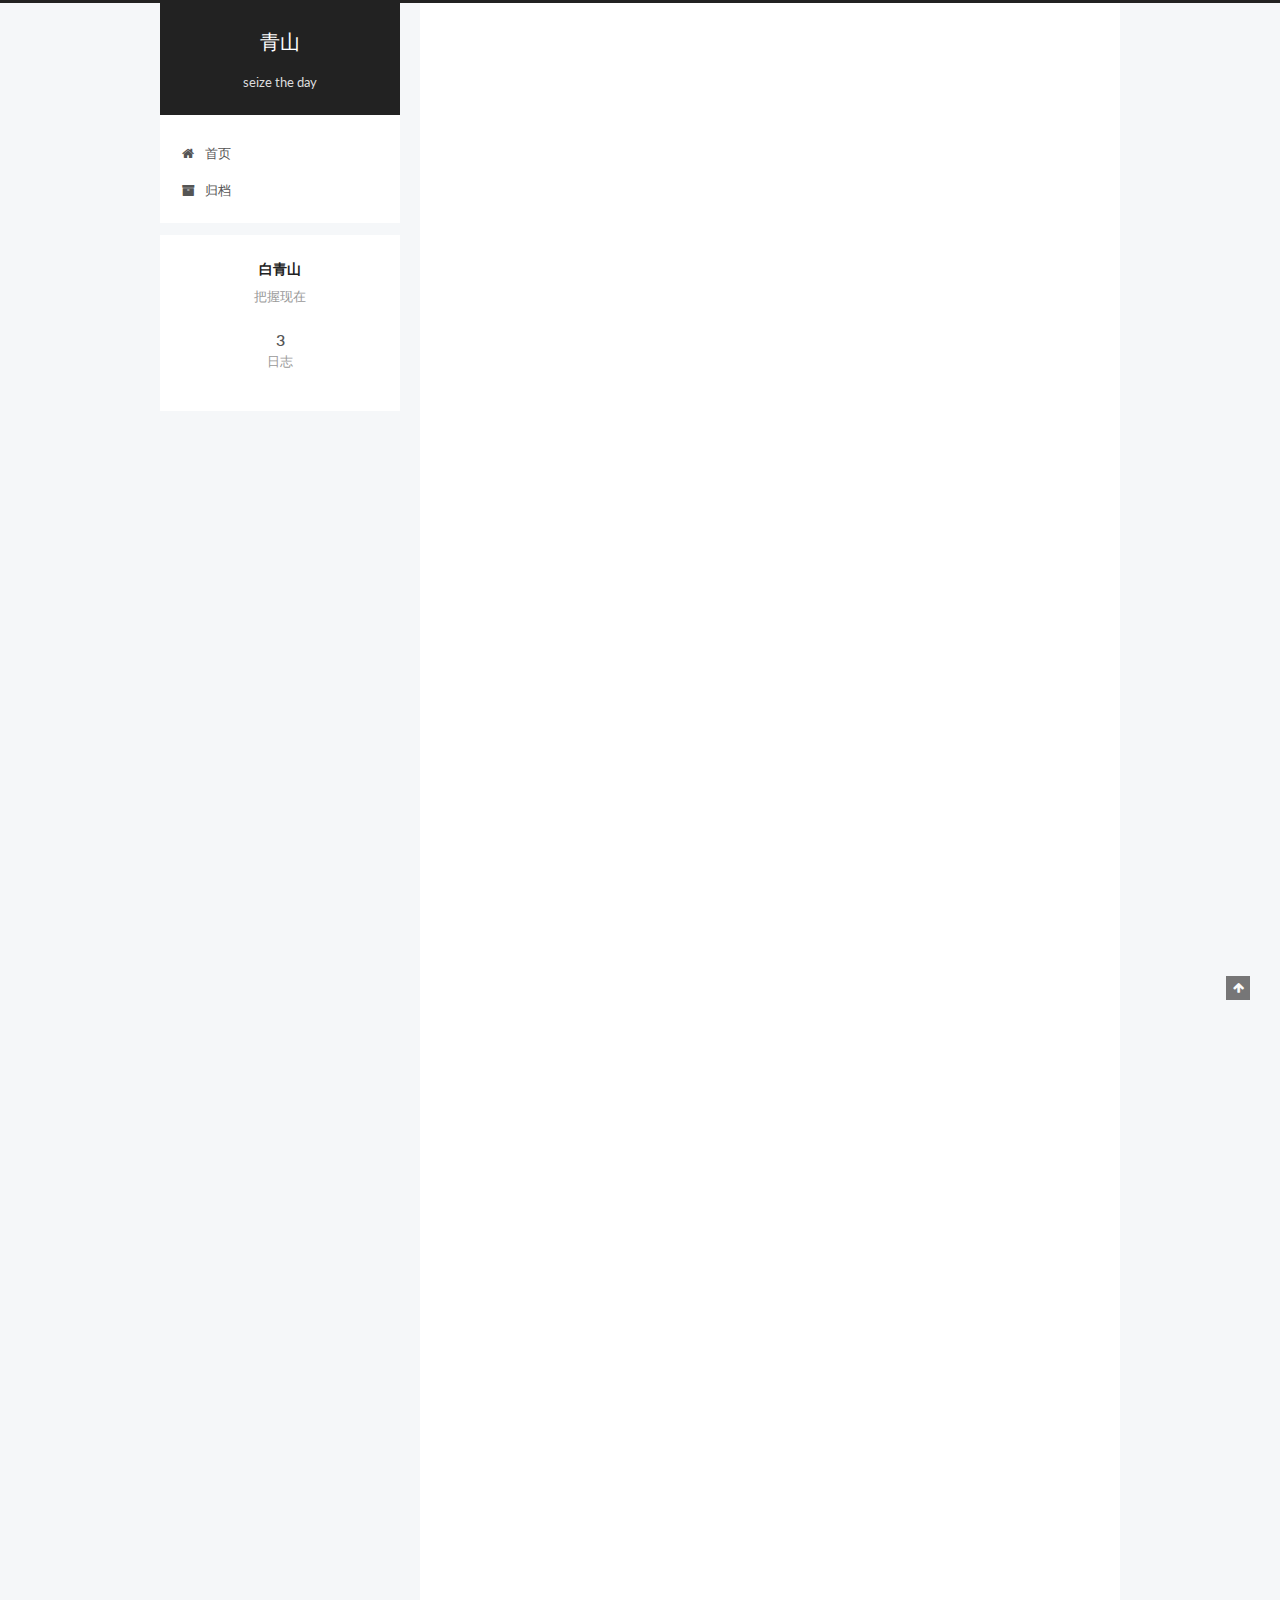
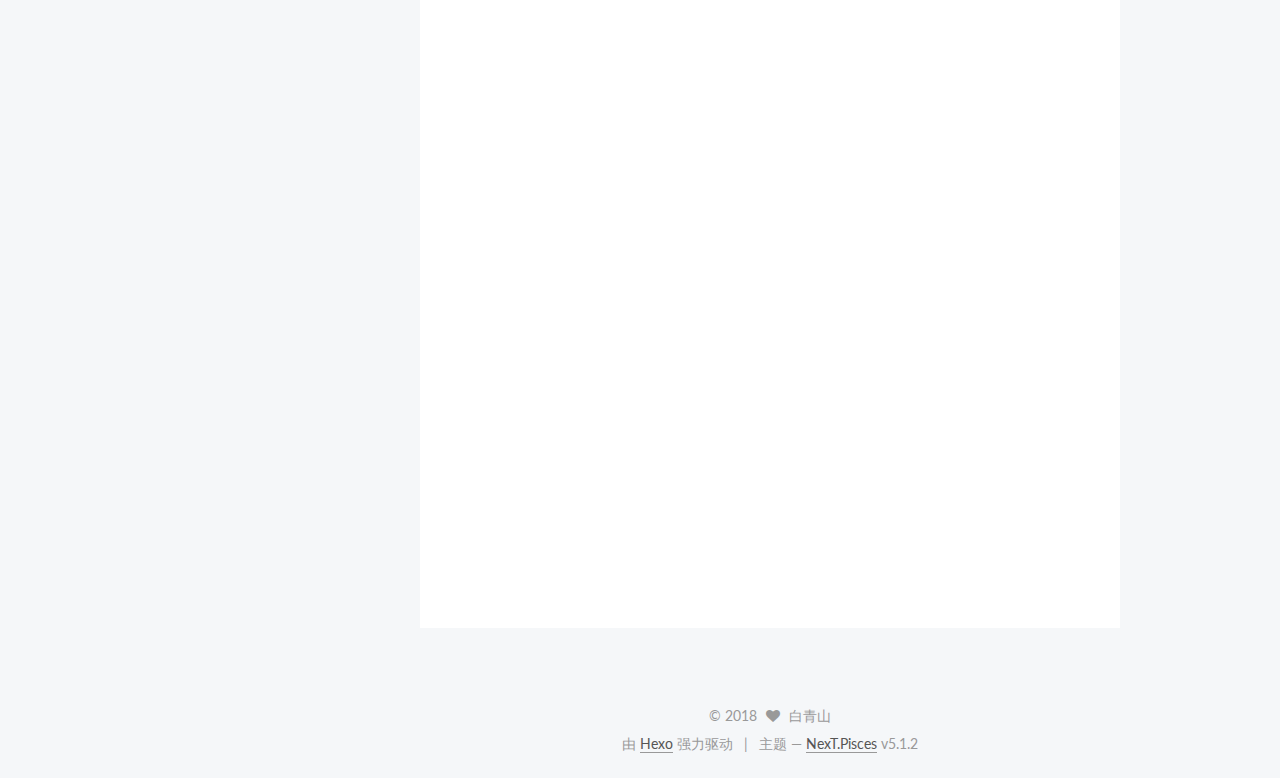
==== commit 9b52469a: "Site updated: 2018-01-02 22:39:01" ====
--- a/index.html
+++ b/index.html
@@ -320,7 +320,7 @@
         
           
             <h3 id="七牛云存储"><a href="#七牛云存储" class="headerlink" title="七牛云存储"></a>七牛云存储</h3><blockquote>
-<p>使用七牛云还得实名认证，是怕传播不健康资源吗 唉</p>
+<p>使用七牛云还得实名认证</p>
 </blockquote>
 <hr>
 <h4 id="图床"><a href="#图床" class="headerlink" title="图床"></a>图床</h4><p>采用<strong>七牛云插件</strong> 或者 <em>极简图床</em></p>
--- a/css/main.css
+++ b/css/main.css
@@ -1825,7 +1825,7 @@
   width: 4px;
   height: 4px;
   border-radius: 50%;
-  background: #6b08ff;
+  background: #f7ffff;
 }
 .links-of-blogroll {
   font-size: 13px;
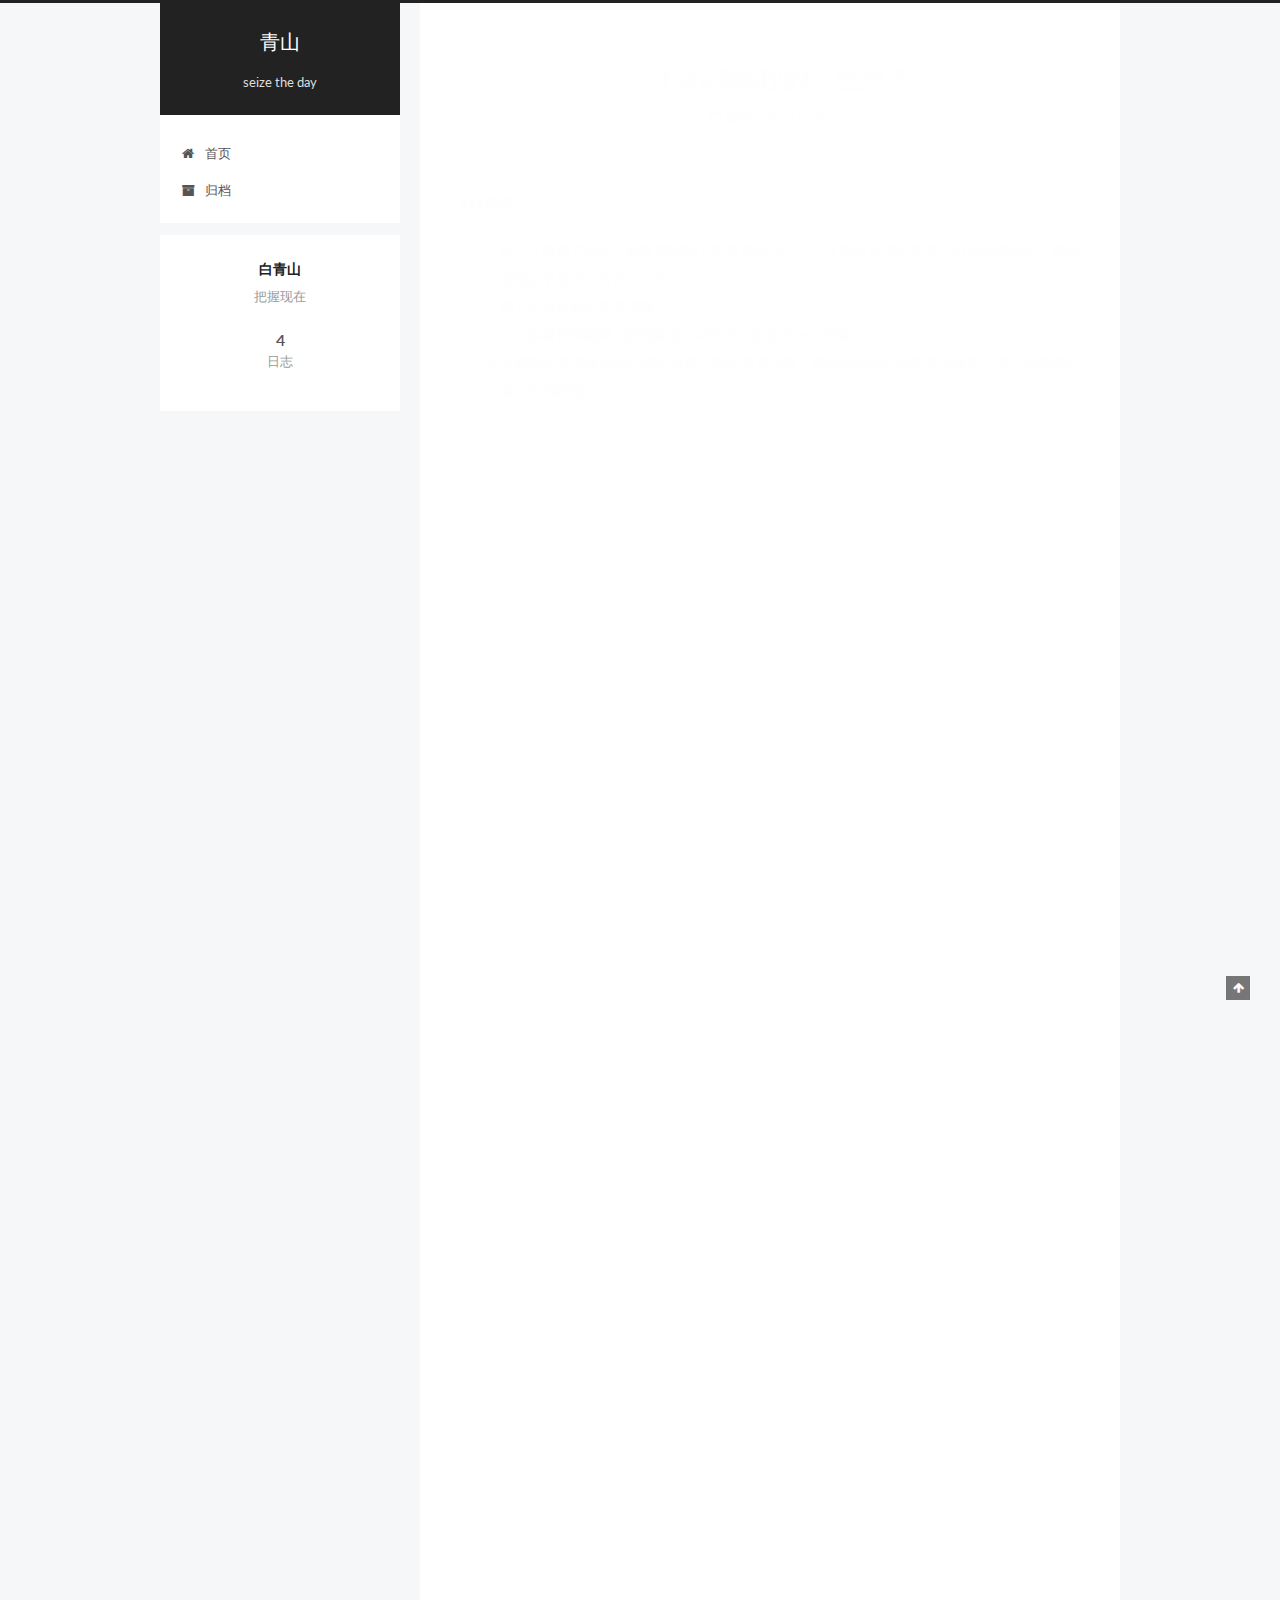
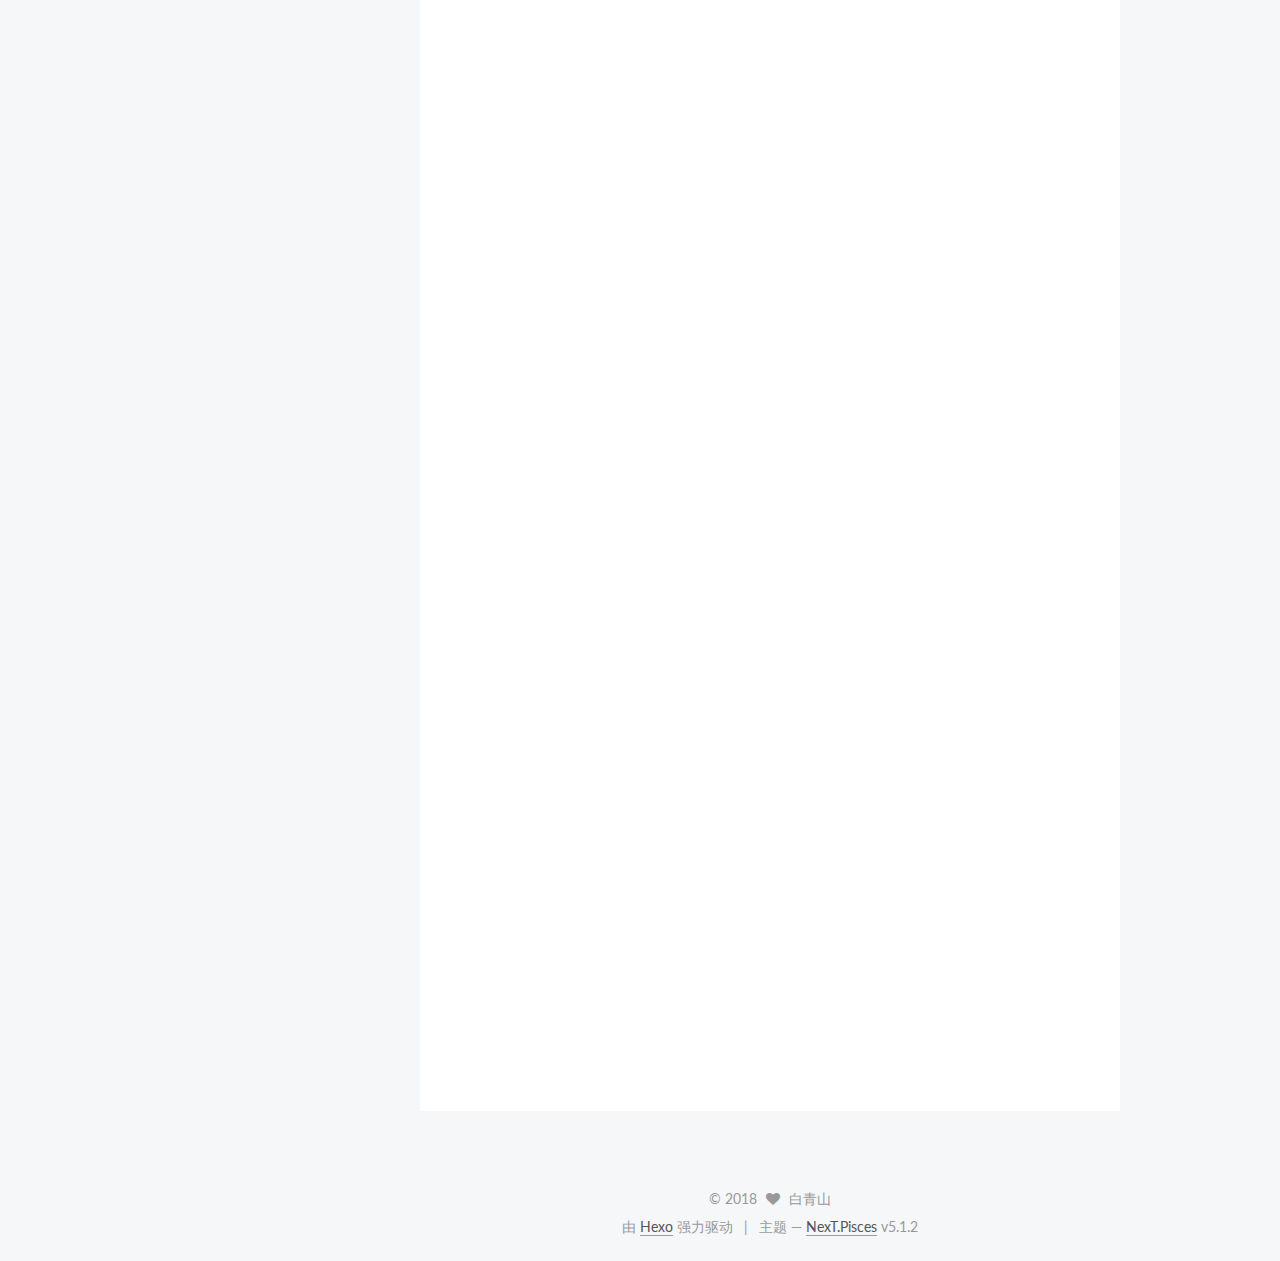
==== commit 9855b795: "Site updated: 2018-01-02 22:58:03" ====
--- a/index.html
+++ b/index.html
@@ -248,6 +248,131 @@
   
   
   <div class="post-block">
+    <link itemprop="mainEntityOfPage" href="http://yoursite.com/2018/01/02/关于shell编程的一些思考/">
+
+    <span hidden itemprop="author" itemscope itemtype="http://schema.org/Person">
+      <meta itemprop="name" content="白青山">
+      <meta itemprop="description" content="">
+      <meta itemprop="image" content="/images/avatar.gif">
+    </span>
+
+    <span hidden itemprop="publisher" itemscope itemtype="http://schema.org/Organization">
+      <meta itemprop="name" content="青山">
+    </span>
+
+    
+      <header class="post-header">
+
+        
+        
+          <h1 class="post-title" itemprop="name headline">
+                
+                <a class="post-title-link" href="/2018/01/02/关于shell编程的一些思考/" itemprop="url">关于shell编程的一些思考</a></h1>
+        
+
+        <div class="post-meta">
+          <span class="post-time">
+            
+              <span class="post-meta-item-icon">
+                <i class="fa fa-calendar-o"></i>
+              </span>
+              
+                <span class="post-meta-item-text">发表于</span>
+              
+              <time title="创建于" itemprop="dateCreated datePublished" datetime="2018-01-02T22:41:09+08:00">
+                2018-01-02
+              </time>
+            
+
+            
+
+            
+          </span>
+
+          
+
+          
+            
+          
+
+          
+          
+
+          
+
+          
+
+          
+
+        </div>
+      </header>
+    
+
+    
+    
+    
+    <div class="post-body" itemprop="articleBody">
+
+      
+      
+
+      
+        
+          
+            <p>###背景</p>
+<ol>
+<li>由于在项目开发中，经常遇到输入重复的命令行，一次两次还可以接受，但是经常操作，就会感觉是不是可以有什么工具<br>和方法可以简化相关步骤</li>
+<li>在之前看过慕课网上的视频有自动化发布的这样一个步骤</li>
+<li>在视频中有关将命令行进行封装，简化相关步骤，我觉得命令行封装可以使用于我上面的简化命令行的问题</li>
+</ol>
+
+          
+        
+      
+    </div>
+    
+    
+    
+
+    
+
+    
+
+    
+
+    <footer class="post-footer">
+      
+
+      
+
+      
+
+      
+      
+        <div class="post-eof"></div>
+      
+    </footer>
+  </div>
+  
+  
+  
+  </article>
+
+
+    
+      
+
+  
+
+  
+  
+  
+
+  <article class="post post-type-normal" itemscope itemtype="http://schema.org/Article">
+  
+  
+  
+  <div class="post-block">
     <link itemprop="mainEntityOfPage" href="http://yoursite.com/2017/12/06/qiniuyun/">
 
     <span hidden itemprop="author" itemscope itemtype="http://schema.org/Person">
@@ -658,7 +783,7 @@
             
               <a href="/archives/">
             
-                <span class="site-state-item-count">3</span>
+                <span class="site-state-item-count">4</span>
                 <span class="site-state-item-name">日志</span>
               </a>
             </div>
--- a/css/main.css
+++ b/css/main.css
@@ -1825,7 +1825,7 @@
   width: 4px;
   height: 4px;
   border-radius: 50%;
-  background: #f7ffff;
+  background: #fa46ff;
 }
 .links-of-blogroll {
   font-size: 13px;
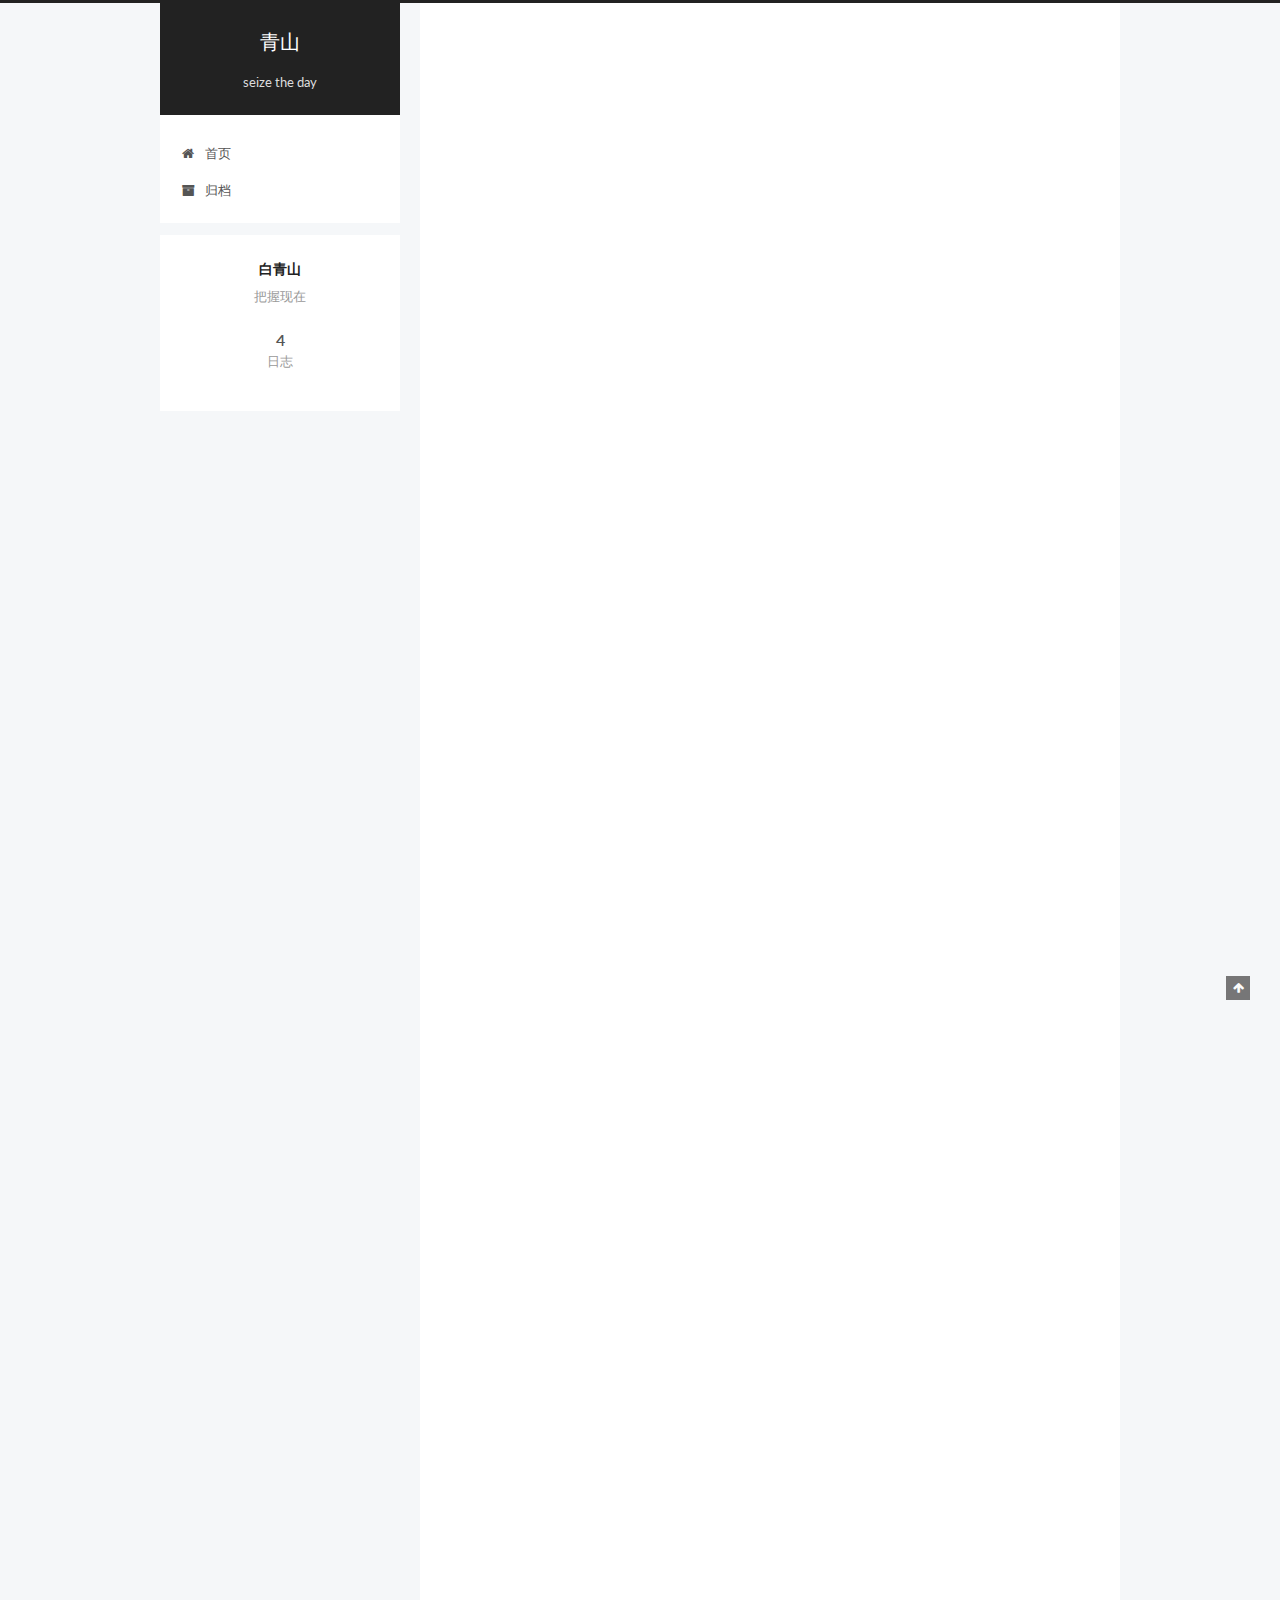
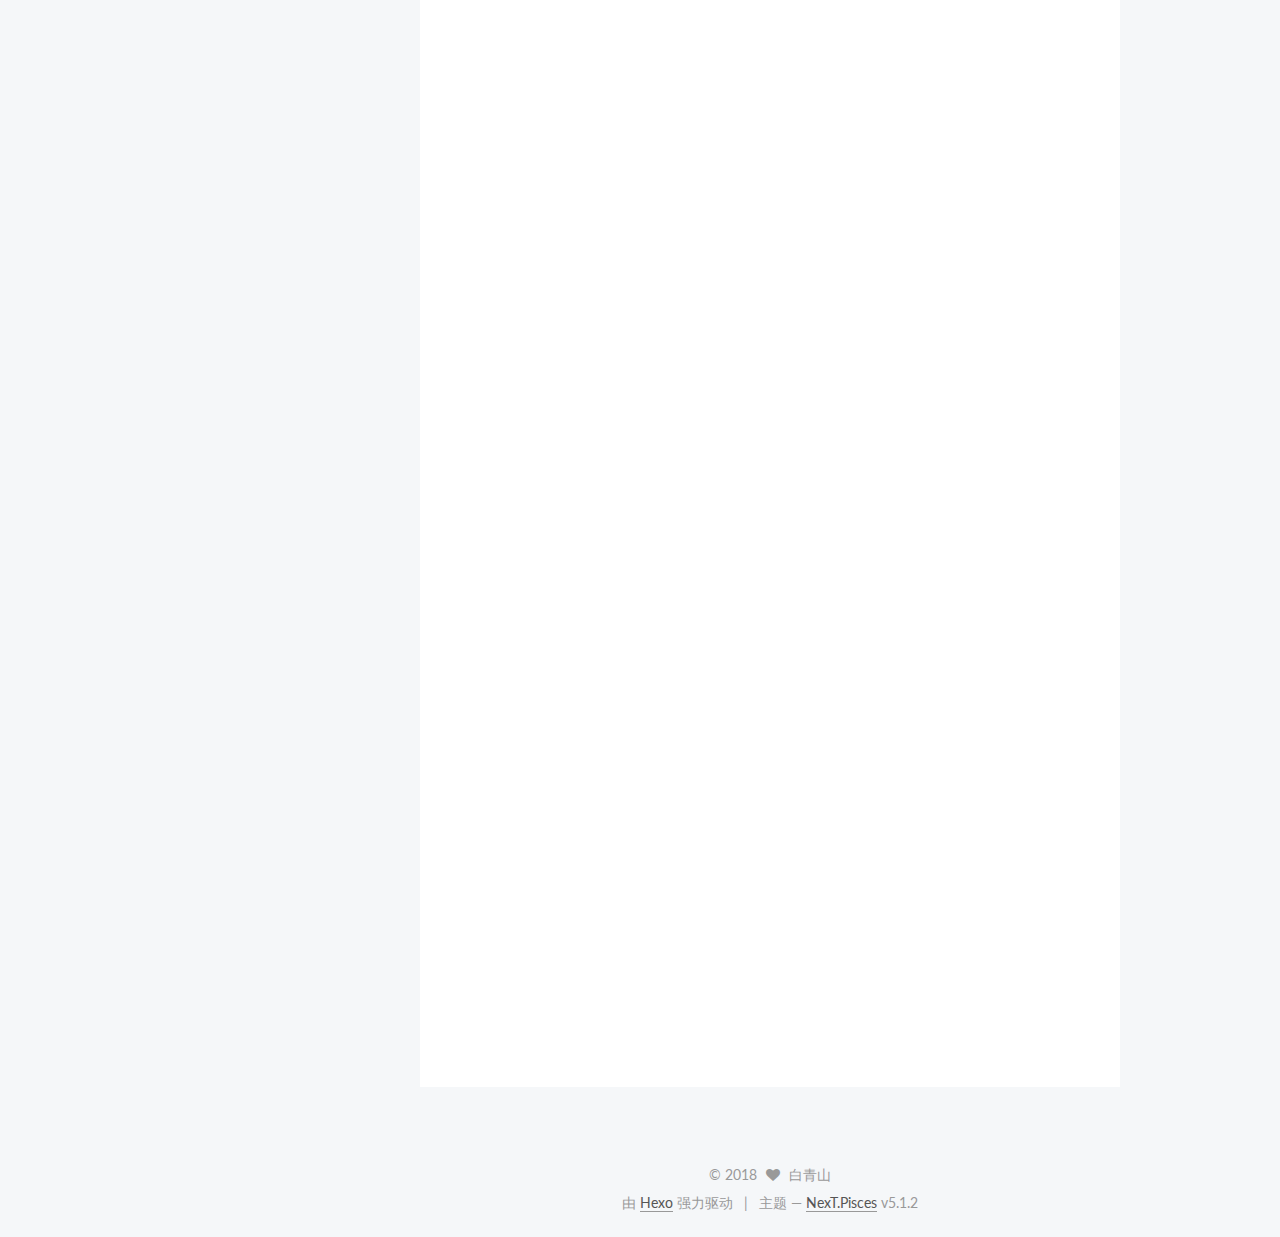
==== commit a32b6c38: "Site updated: 2018-01-02 22:59:39" ====
--- a/index.html
+++ b/index.html
@@ -319,9 +319,8 @@
       
         
           
-            <p>###背景</p>
-<ol>
-<li>由于在项目开发中，经常遇到输入重复的命令行，一次两次还可以接受，但是经常操作，就会感觉是不是可以有什么工具<br>和方法可以简化相关步骤</li>
+            <h3 id="背景"><a href="#背景" class="headerlink" title="背景"></a>背景</h3><ol>
+<li>由于在项目开发中，经常遇到输入重复的命令行，一次两次还可以接受，但是经常操作，就会感觉是不是可以有什么工具和方法可以简化相关步骤</li>
 <li>在之前看过慕课网上的视频有自动化发布的这样一个步骤</li>
 <li>在视频中有关将命令行进行封装，简化相关步骤，我觉得命令行封装可以使用于我上面的简化命令行的问题</li>
 </ol>
--- a/css/main.css
+++ b/css/main.css
@@ -1825,7 +1825,7 @@
   width: 4px;
   height: 4px;
   border-radius: 50%;
-  background: #fa46ff;
+  background: #f2ff2a;
 }
 .links-of-blogroll {
   font-size: 13px;
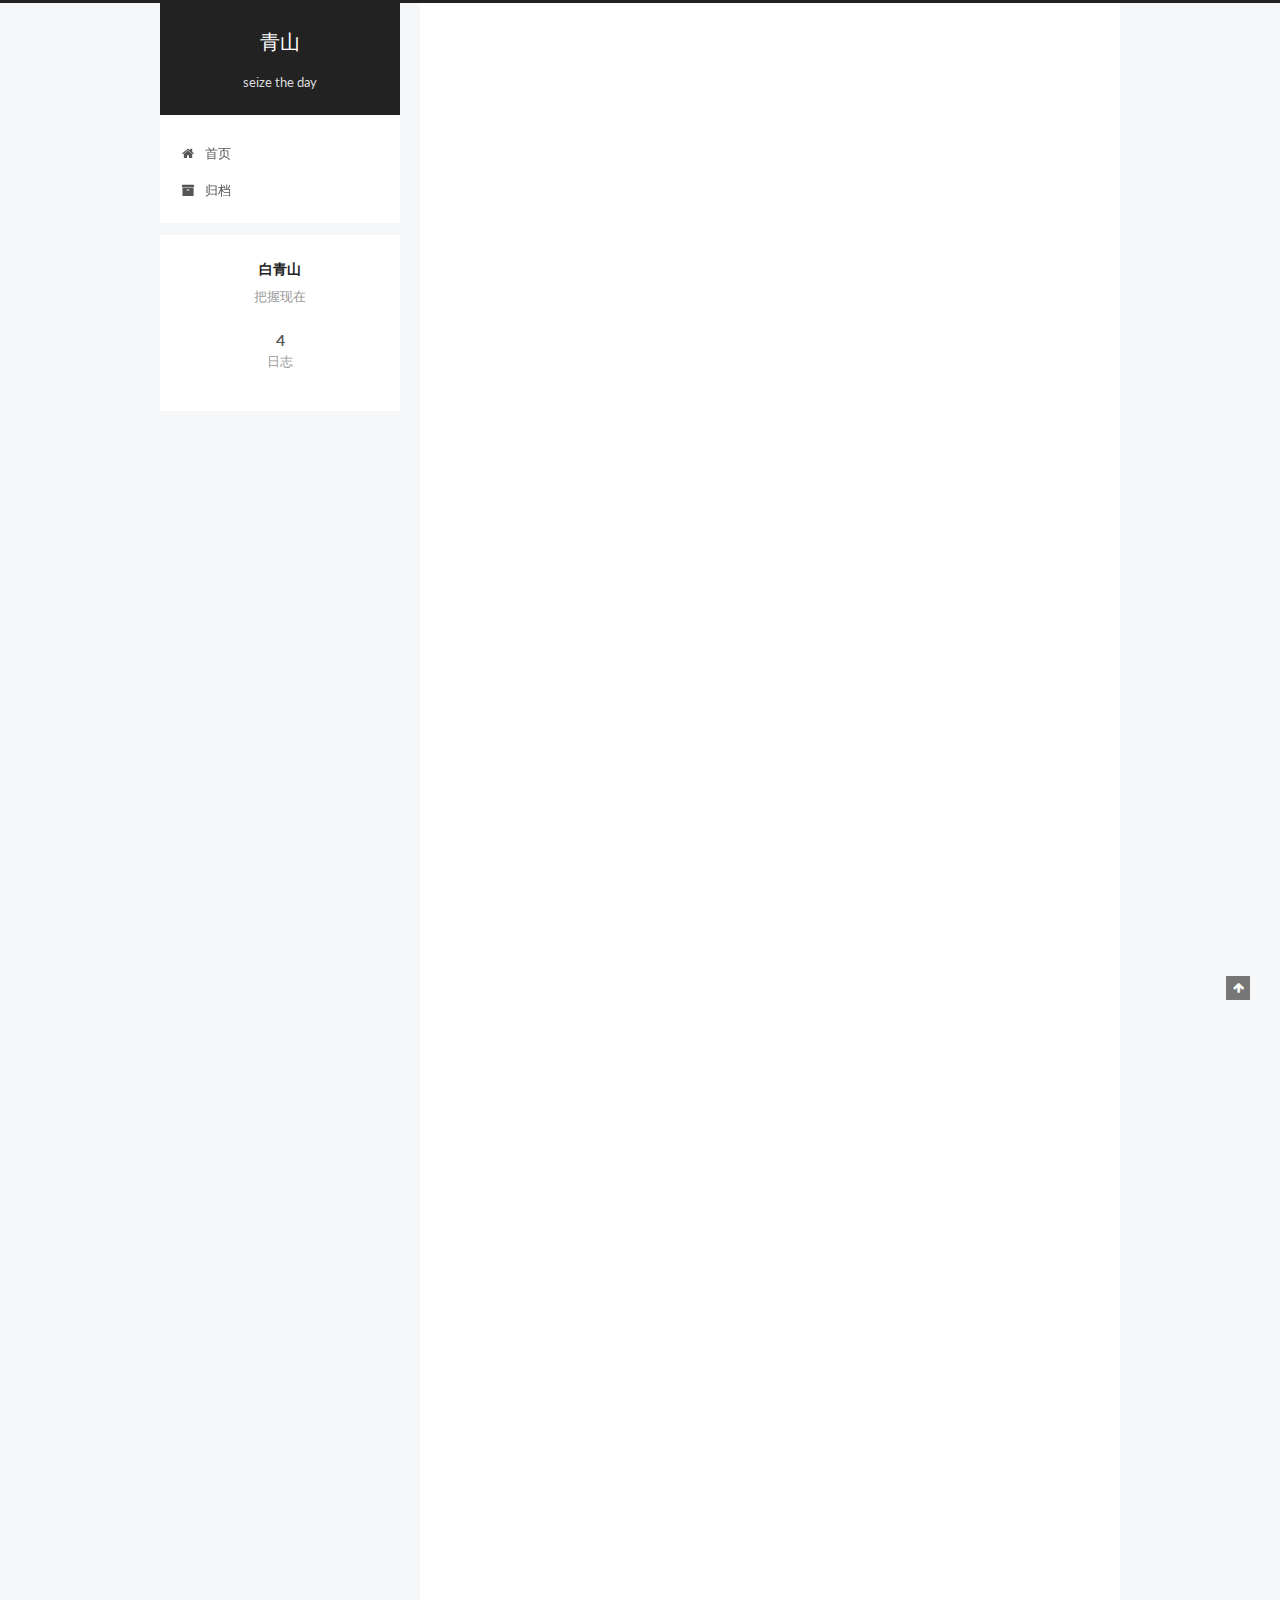
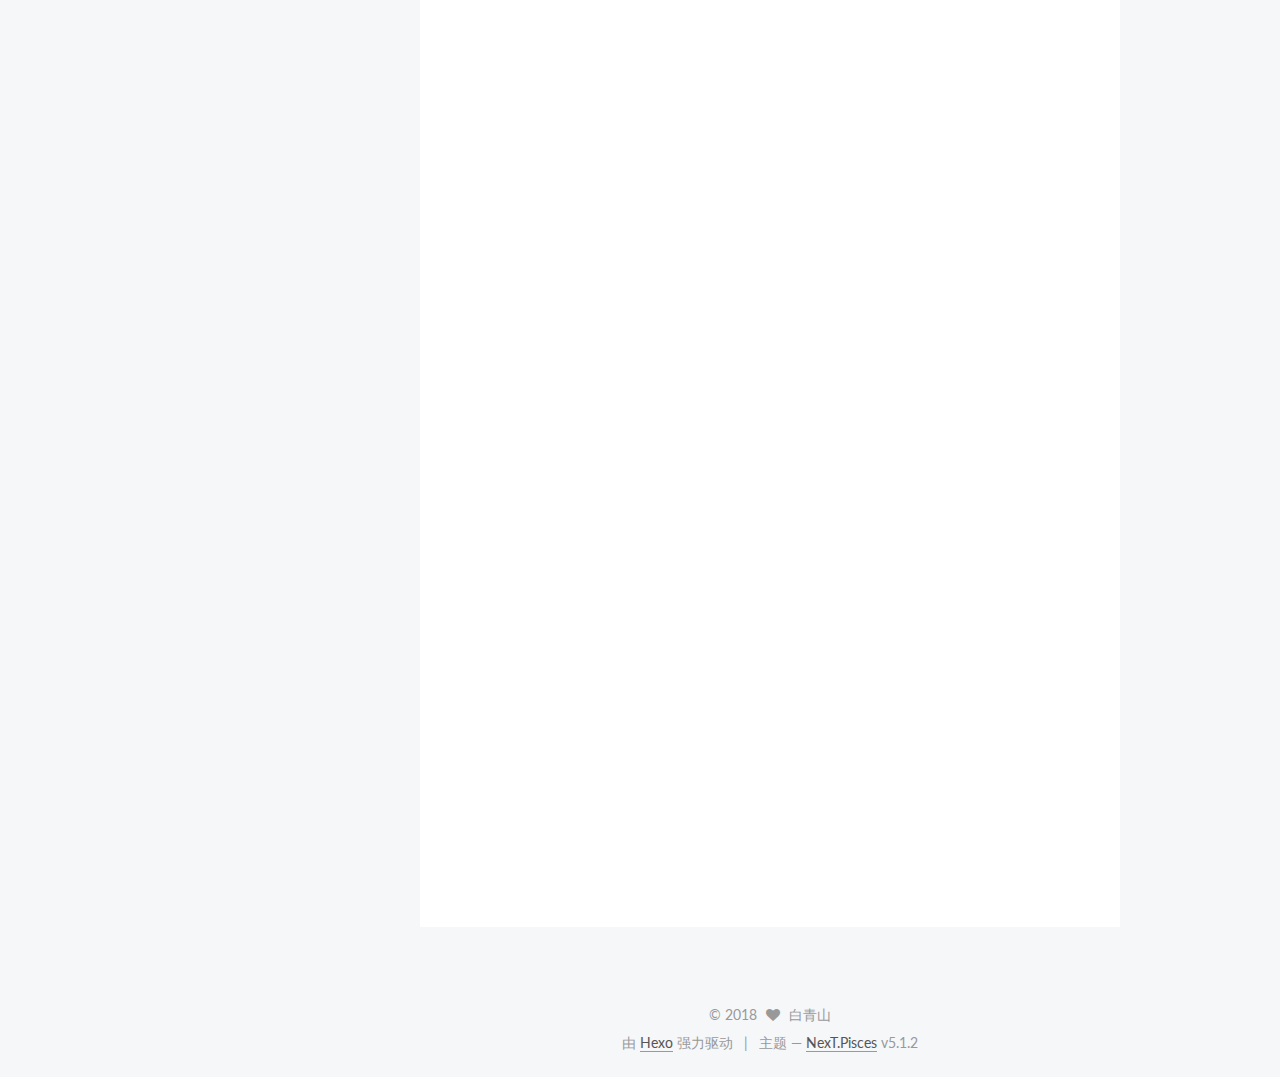
==== commit 070c399c: "Site updated: 2018-01-03 09:06:24" ====
--- a/index.html
+++ b/index.html
@@ -697,8 +697,7 @@
         
           
             <hr>
-<h2 id="我的自白"><a href="#我的自白" class="headerlink" title="我的自白"></a>我的自白</h2><p><a href="https://leobaixinxin.github.io//" target="_blank" rel="external">欢迎光临</a>!</p>
-<h3 id="我是谁"><a href="#我是谁" class="headerlink" title="我是谁"></a>我是谁</h3><h5 id="我是一名程序员"><a href="#我是一名程序员" class="headerlink" title="我是一名程序员"></a>我是一名程序员</h5><blockquote>
+<h5 id="我是一名程序员"><a href="#我是一名程序员" class="headerlink" title="我是一名程序员"></a>我是一名程序员</h5><blockquote>
 <p>在此记录工作生活中的点点滴滴</p>
 </blockquote>
 <p>   <img src="https://www.calistar.com.cn/wp-content/uploads/2017/11/Q5-选择车系、详情-1.jpg" alt="测试图片"></p>
--- a/css/main.css
+++ b/css/main.css
@@ -1825,7 +1825,7 @@
   width: 4px;
   height: 4px;
   border-radius: 50%;
-  background: #f2ff2a;
+  background: #f6fc3b;
 }
 .links-of-blogroll {
   font-size: 13px;
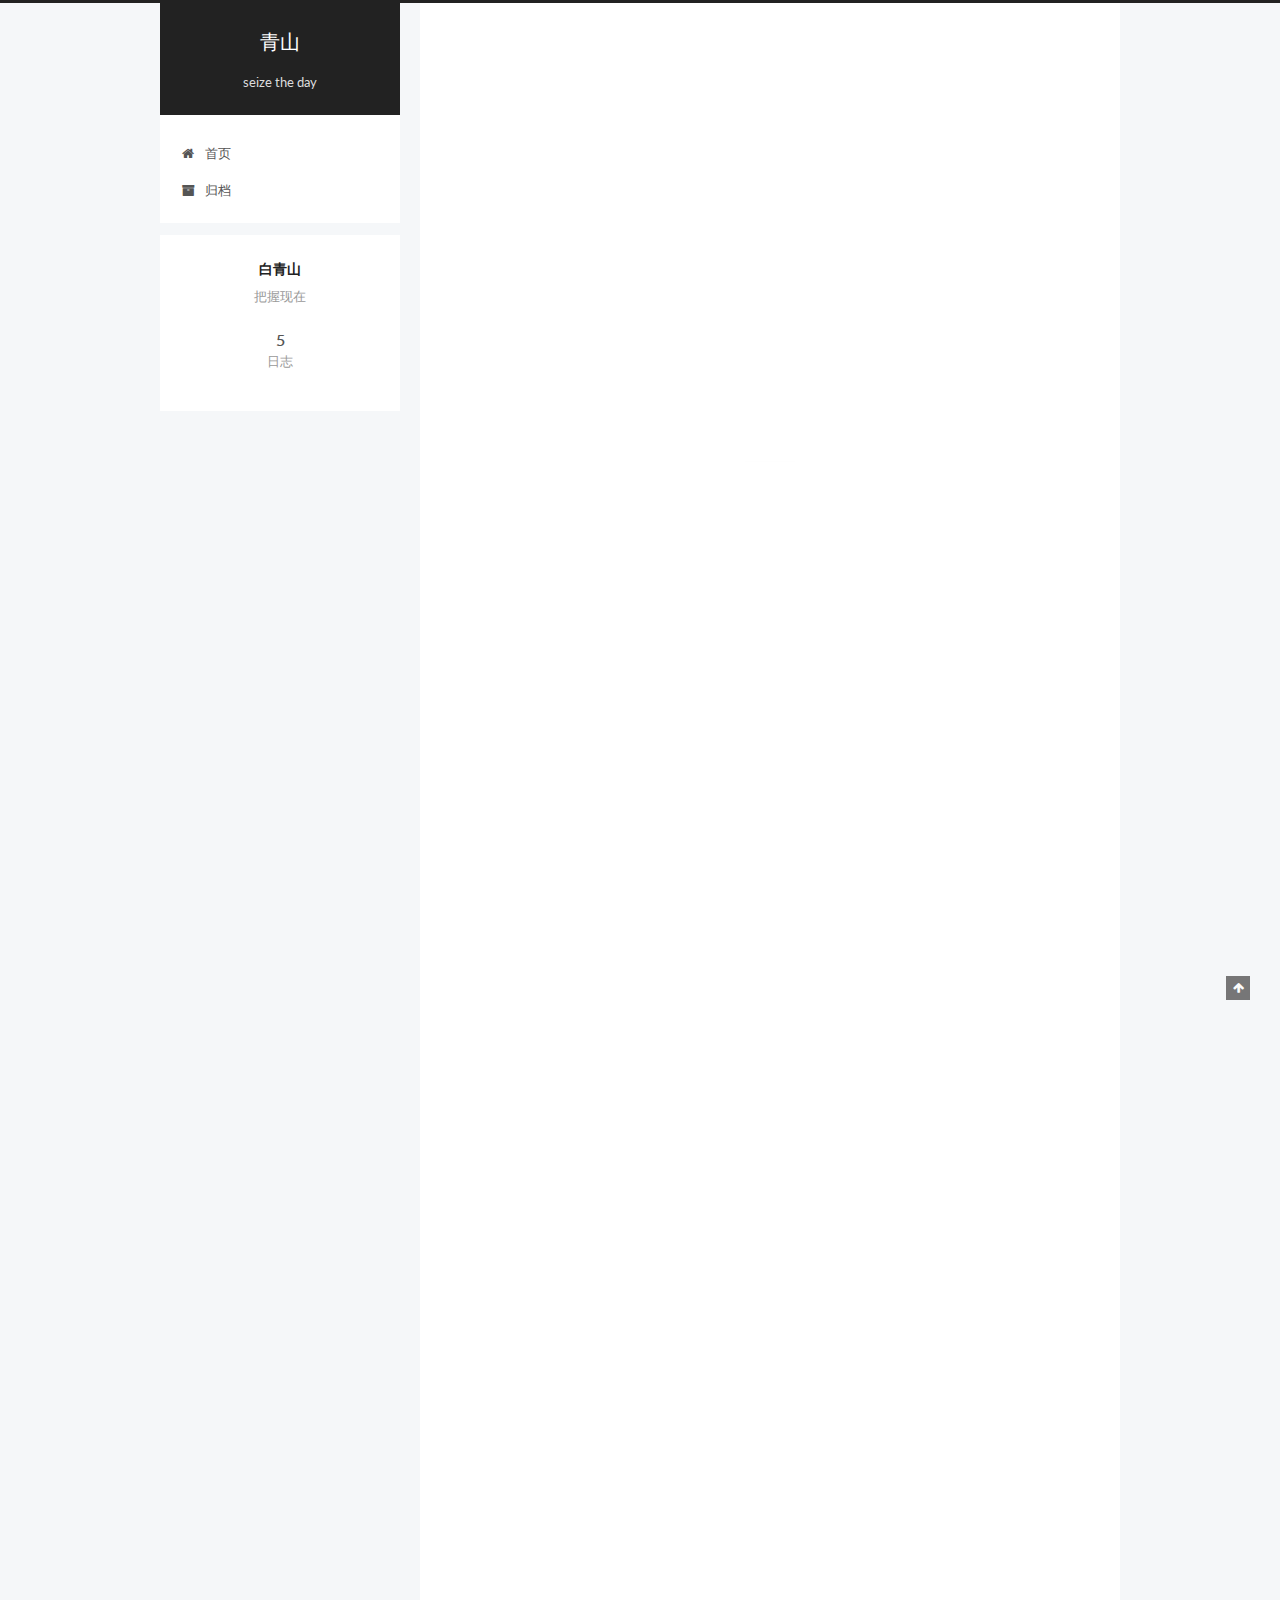
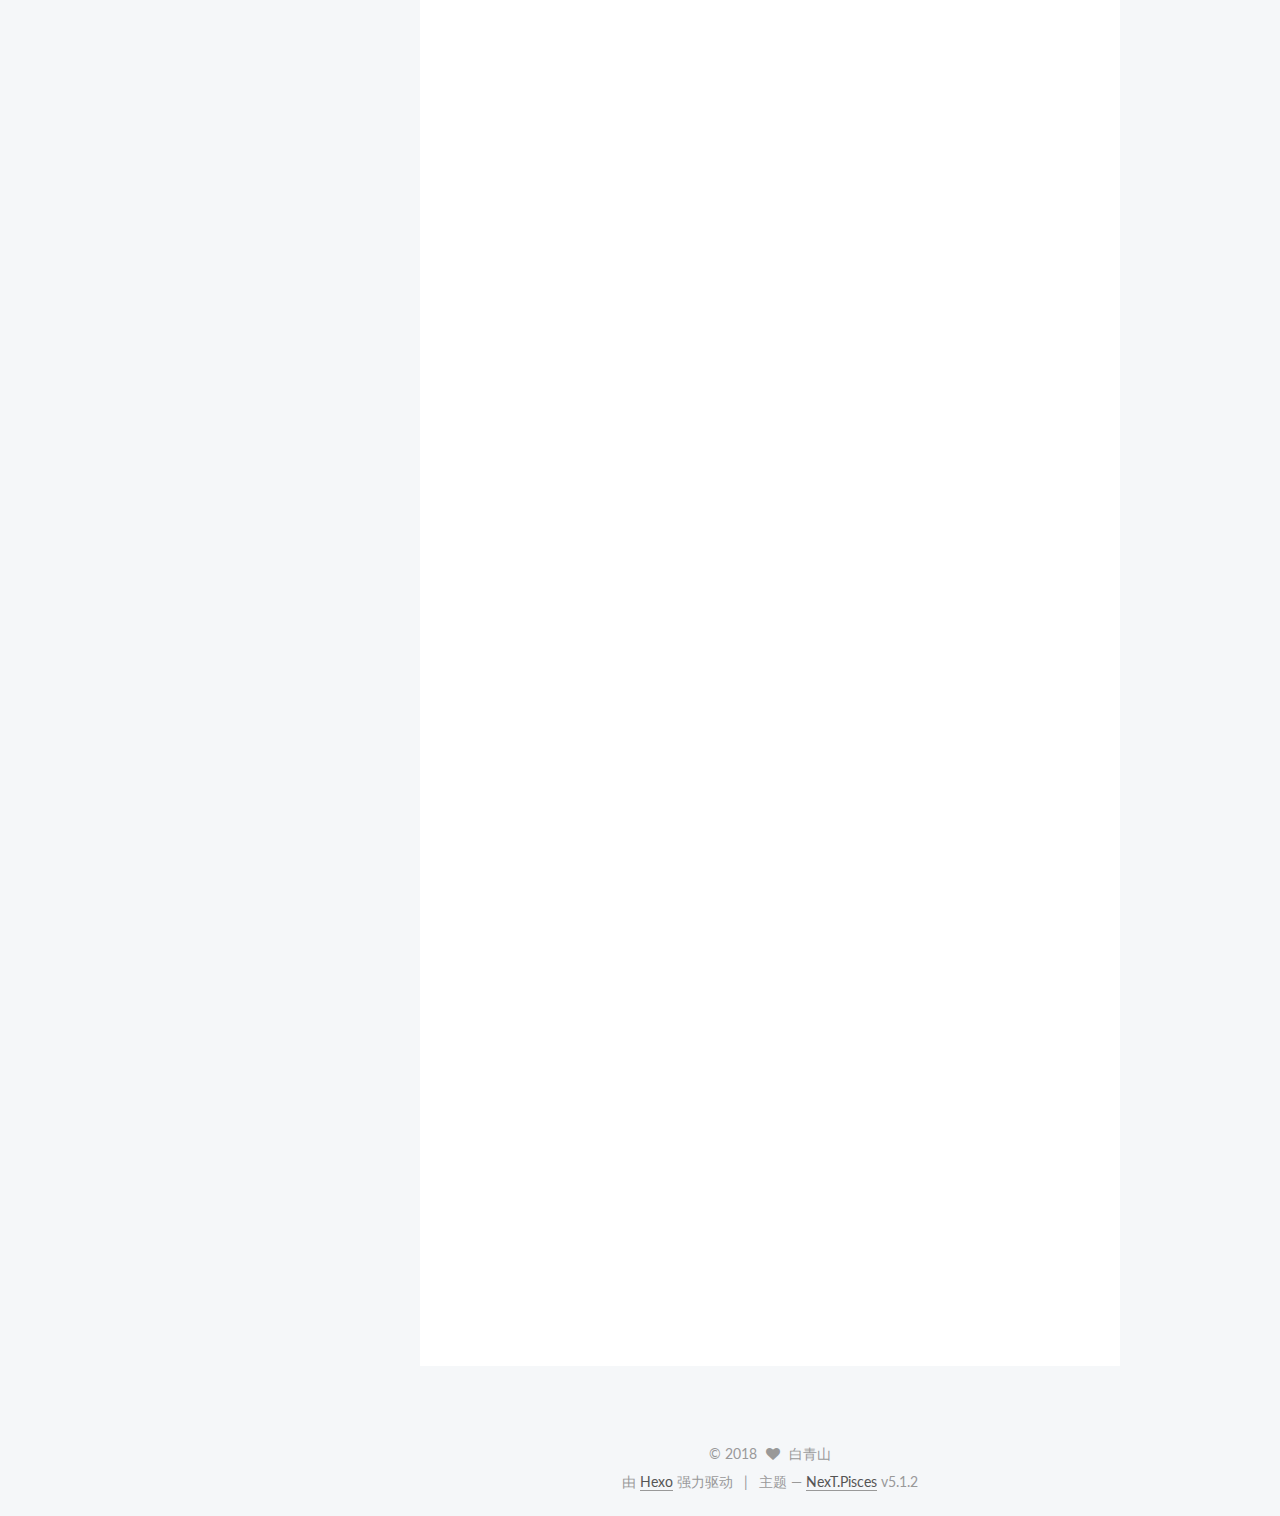
==== commit dd65dc89: "Site updated: 2018-01-29 23:26:55" ====
--- a/index.html
+++ b/index.html
@@ -248,6 +248,136 @@
   
   
   <div class="post-block">
+    <link itemprop="mainEntityOfPage" href="http://yoursite.com/2018/01/29/配置nginx反向代理/">
+
+    <span hidden itemprop="author" itemscope itemtype="http://schema.org/Person">
+      <meta itemprop="name" content="白青山">
+      <meta itemprop="description" content="">
+      <meta itemprop="image" content="/images/avatar.gif">
+    </span>
+
+    <span hidden itemprop="publisher" itemscope itemtype="http://schema.org/Organization">
+      <meta itemprop="name" content="青山">
+    </span>
+
+    
+      <header class="post-header">
+
+        
+        
+          <h1 class="post-title" itemprop="name headline">
+                
+                <a class="post-title-link" href="/2018/01/29/配置nginx反向代理/" itemprop="url">配置nginx反向代理</a></h1>
+        
+
+        <div class="post-meta">
+          <span class="post-time">
+            
+              <span class="post-meta-item-icon">
+                <i class="fa fa-calendar-o"></i>
+              </span>
+              
+                <span class="post-meta-item-text">发表于</span>
+              
+              <time title="创建于" itemprop="dateCreated datePublished" datetime="2018-01-29T21:56:55+08:00">
+                2018-01-29
+              </time>
+            
+
+            
+
+            
+          </span>
+
+          
+
+          
+            
+          
+
+          
+          
+
+          
+
+          
+
+          
+
+        </div>
+      </header>
+    
+
+    
+    
+    
+    <div class="post-body" itemprop="articleBody">
+
+      
+      
+
+      
+        
+          
+            <blockquote>
+<p>反向代理概念理解</p>
+</blockquote>
+<ol>
+<li><p>什么是代理服务器</p>
+</li>
+<li><p>什么是正向代理</p>
+</li>
+<li><p>什么是反向代理</p>
+</li>
+</ol>
+
+          
+        
+      
+    </div>
+    
+    
+    
+
+    
+
+    
+
+    
+
+    <footer class="post-footer">
+      
+
+      
+
+      
+
+      
+      
+        <div class="post-eof"></div>
+      
+    </footer>
+  </div>
+  
+  
+  
+  </article>
+
+
+    
+      
+
+  
+
+  
+  
+  
+
+  <article class="post post-type-normal" itemscope itemtype="http://schema.org/Article">
+  
+  
+  
+  <div class="post-block">
     <link itemprop="mainEntityOfPage" href="http://yoursite.com/2018/01/02/关于shell编程的一些思考/">
 
     <span hidden itemprop="author" itemscope itemtype="http://schema.org/Person">
@@ -781,7 +911,7 @@
             
               <a href="/archives/">
             
-                <span class="site-state-item-count">4</span>
+                <span class="site-state-item-count">5</span>
                 <span class="site-state-item-name">日志</span>
               </a>
             </div>
--- a/css/main.css
+++ b/css/main.css
@@ -1825,7 +1825,7 @@
   width: 4px;
   height: 4px;
   border-radius: 50%;
-  background: #f6fc3b;
+  background: #4029ff;
 }
 .links-of-blogroll {
   font-size: 13px;
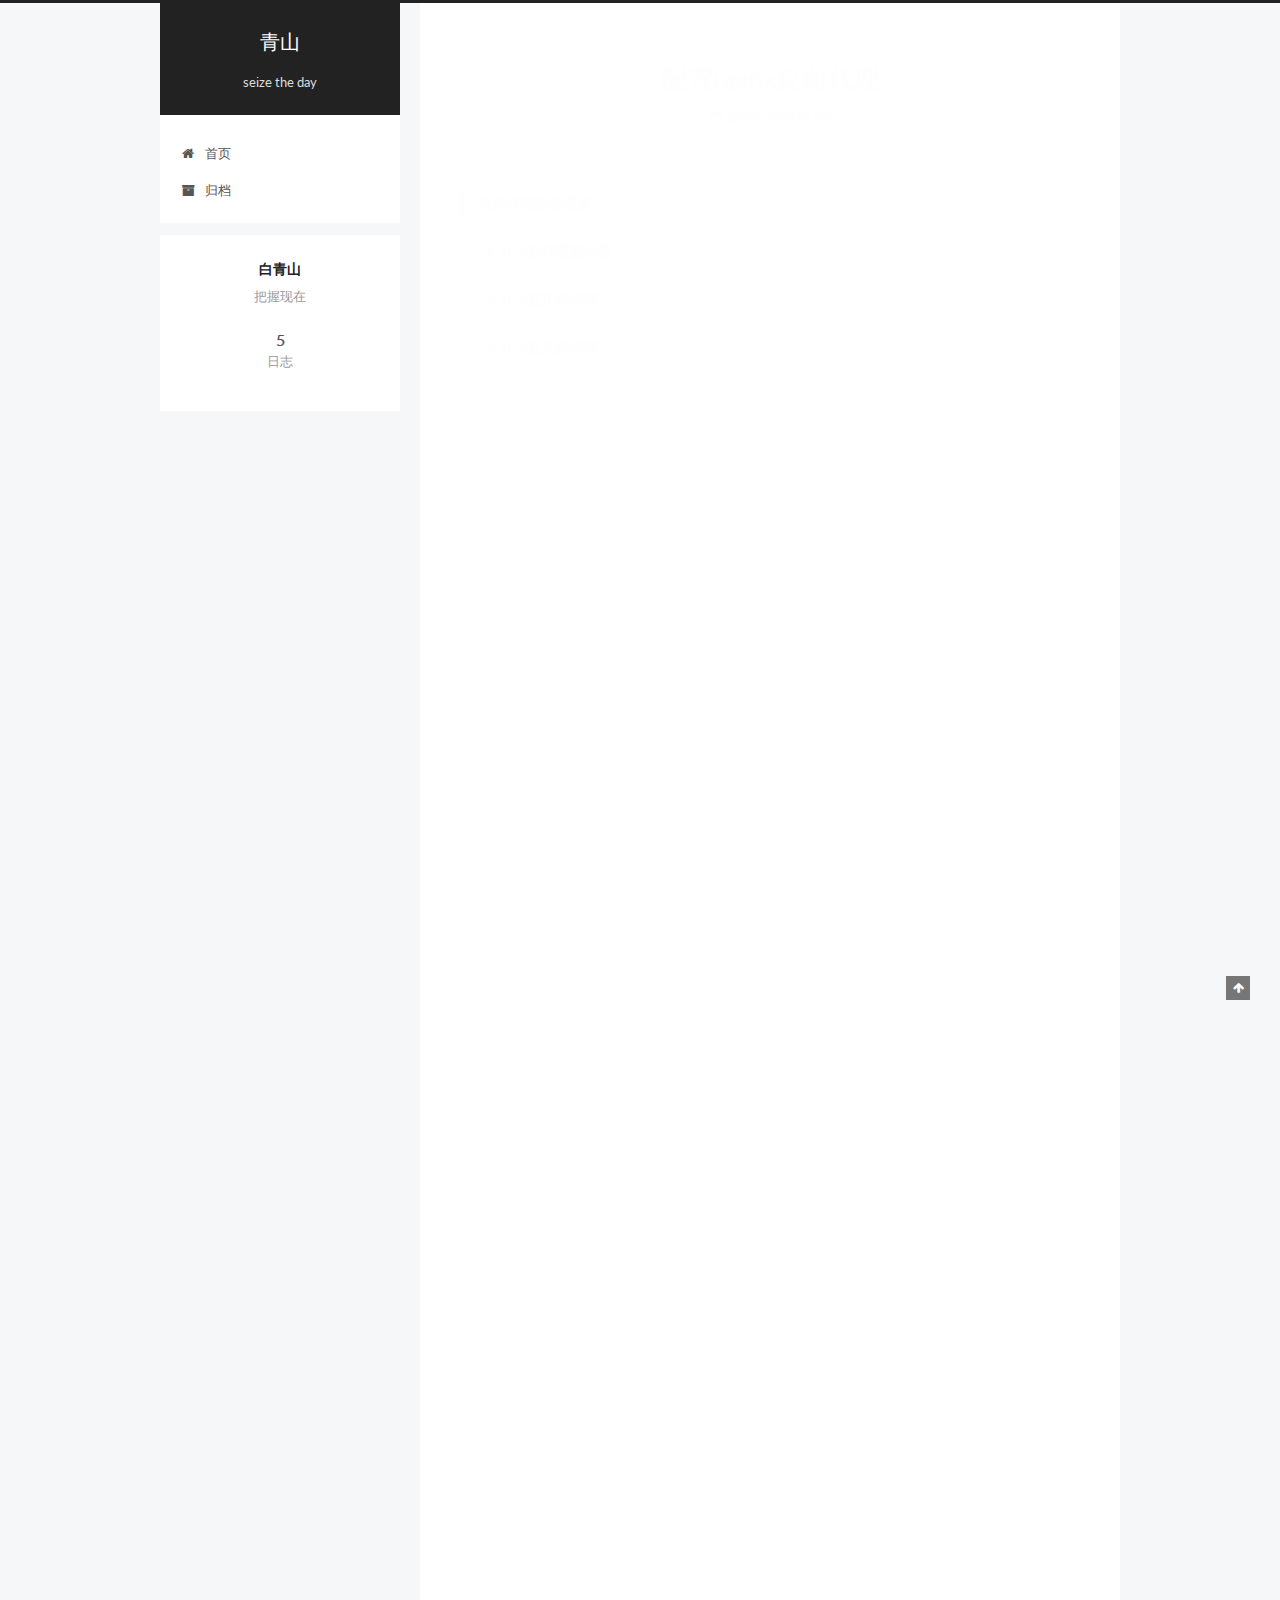
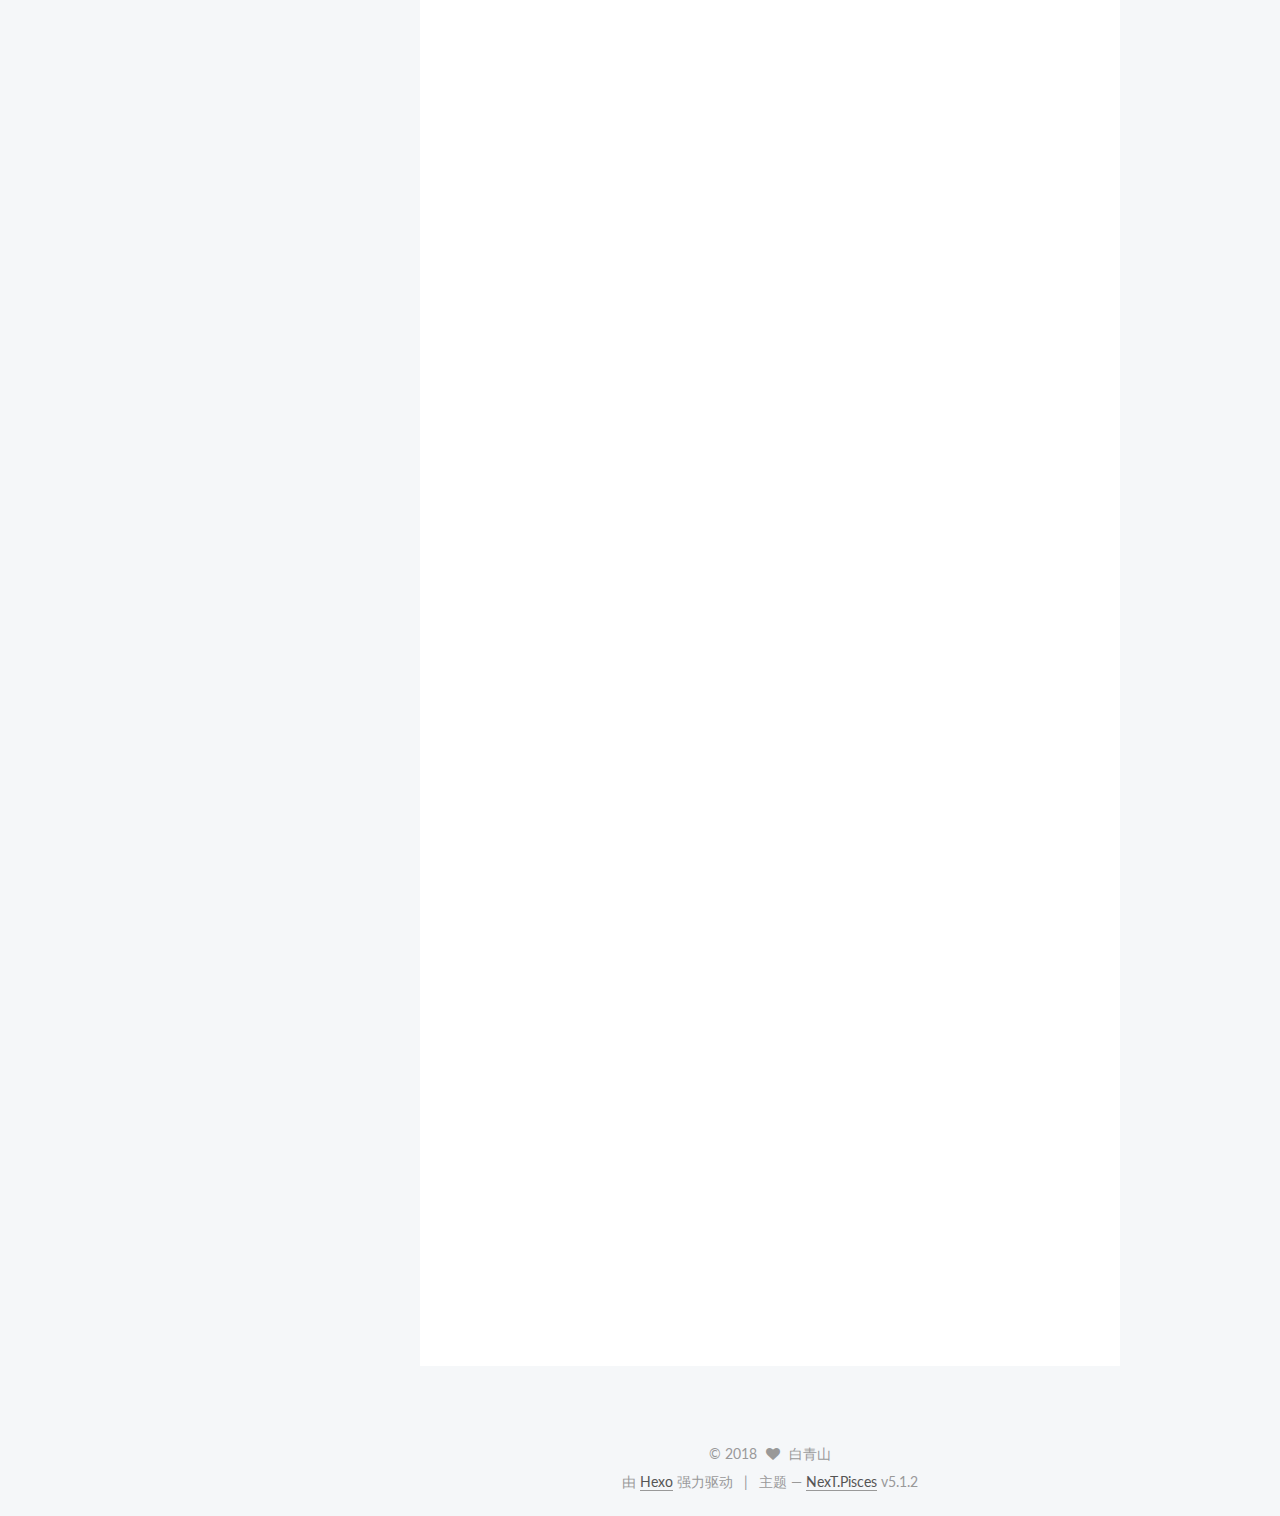
==== commit de5272d1: "Site updated: 2018-03-04 15:43:53" ====
--- a/index.html
+++ b/index.html
@@ -132,6 +132,17 @@
   };
 </script>
 
+<!-- Global site tag (gtag.js) - Google Analytics -->
+<script async src="https://www.googletagmanager.com/gtag/js?id=UA-115076878-1"></script>
+<script>
+  window.dataLayer = window.dataLayer || [];
+  function gtag(){dataLayer.push(arguments);}
+  gtag('js', new Date());
+
+  gtag('config', 'UA-115076878-1');
+</script>
+
+
 
 
   <link rel="canonical" href="http://yoursite.com/"/>
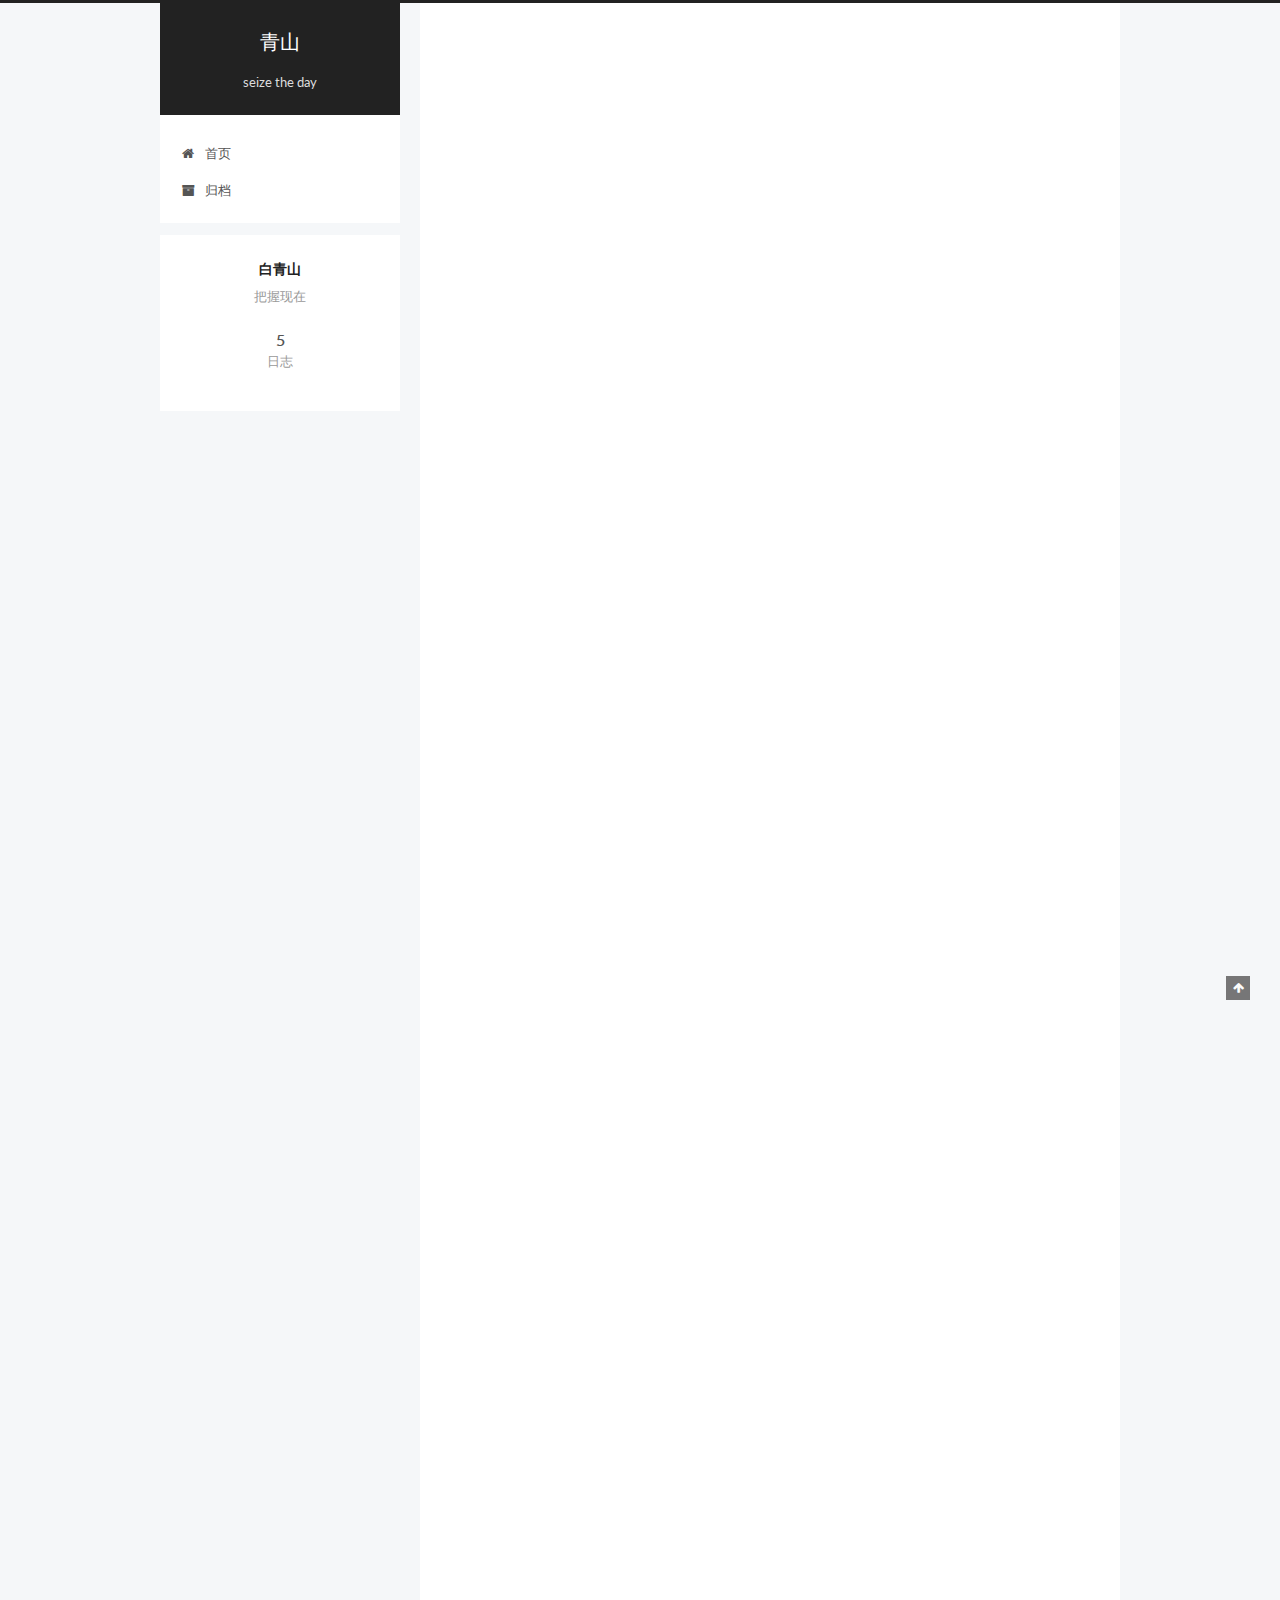
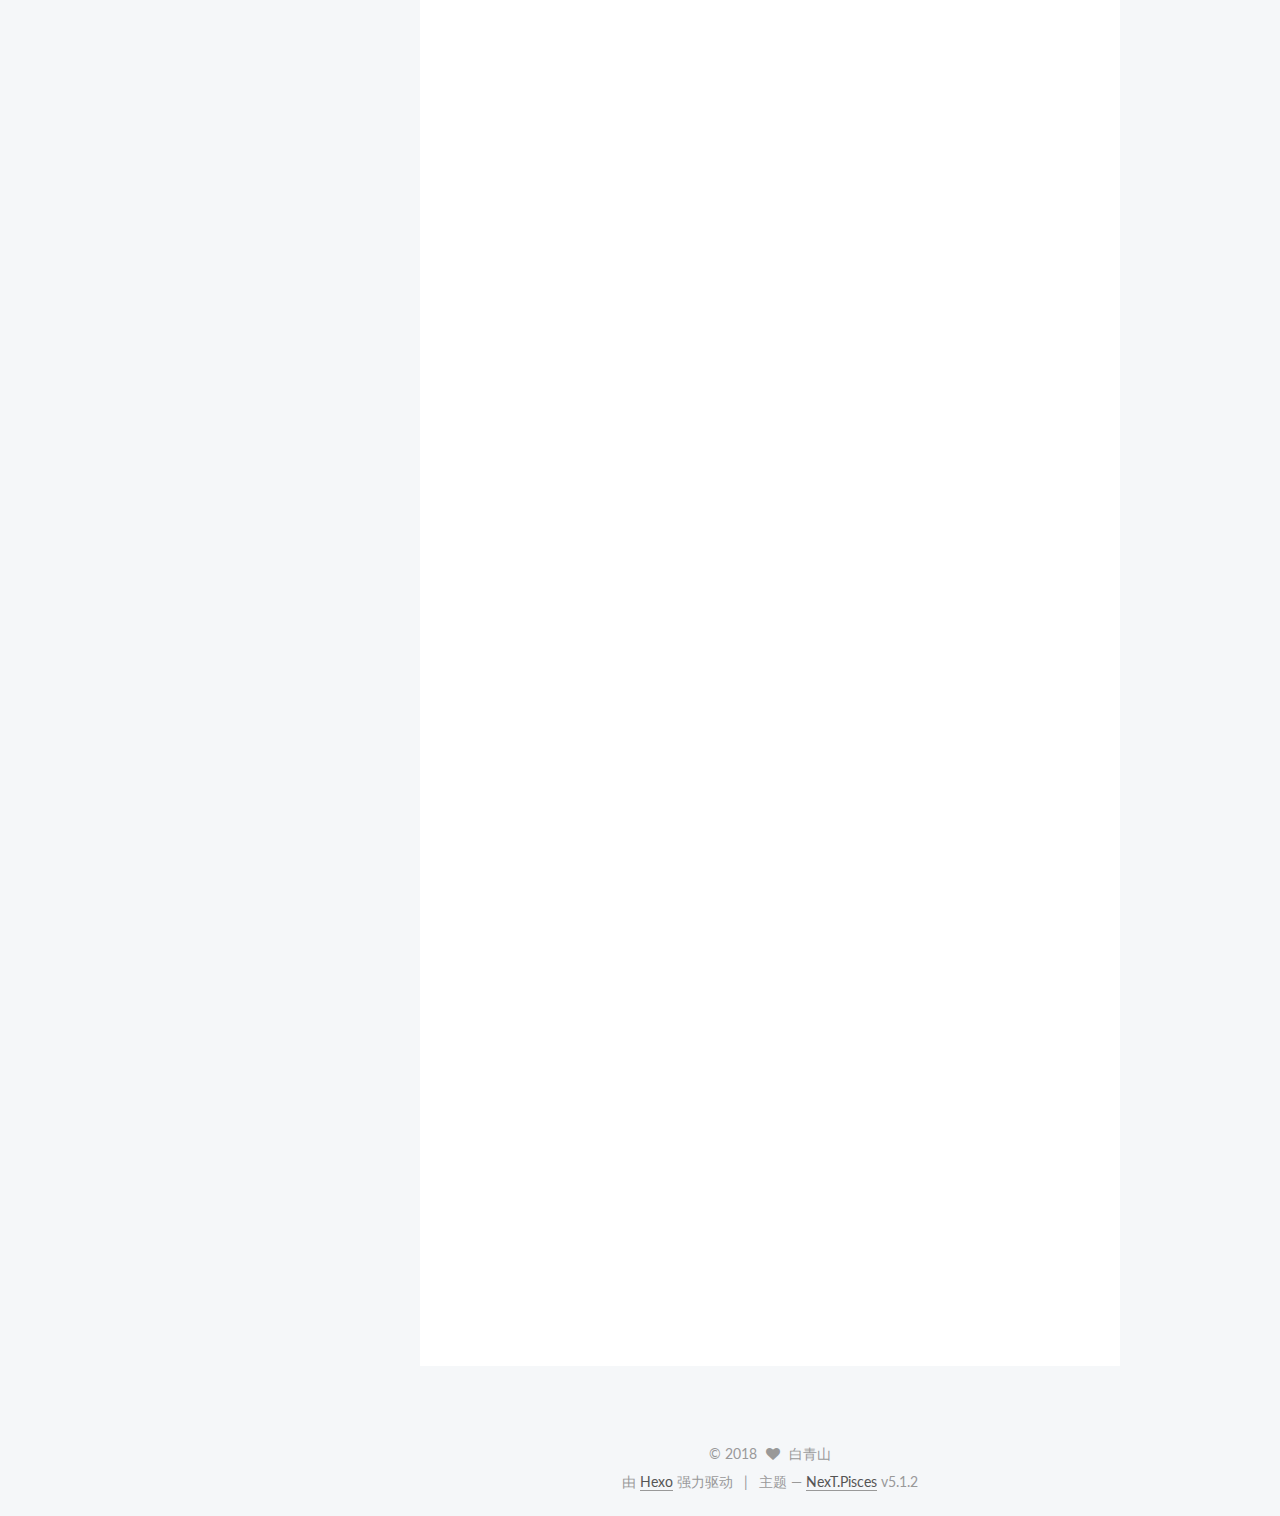
==== commit 8fc747f9: "Site updated: 2018-03-04 15:45:22" ====
--- a/index.html
+++ b/index.html
@@ -132,17 +132,6 @@
   };
 </script>
 
-<!-- Global site tag (gtag.js) - Google Analytics -->
-<script async src="https://www.googletagmanager.com/gtag/js?id=UA-115076878-1"></script>
-<script>
-  window.dataLayer = window.dataLayer || [];
-  function gtag(){dataLayer.push(arguments);}
-  gtag('js', new Date());
-
-  gtag('config', 'UA-115076878-1');
-</script>
-
-
 
 
   <link rel="canonical" href="http://yoursite.com/"/>
--- a/css/main.css
+++ b/css/main.css
@@ -1825,7 +1825,7 @@
   width: 4px;
   height: 4px;
   border-radius: 50%;
-  background: #4029ff;
+  background: #34af4d;
 }
 .links-of-blogroll {
   font-size: 13px;
